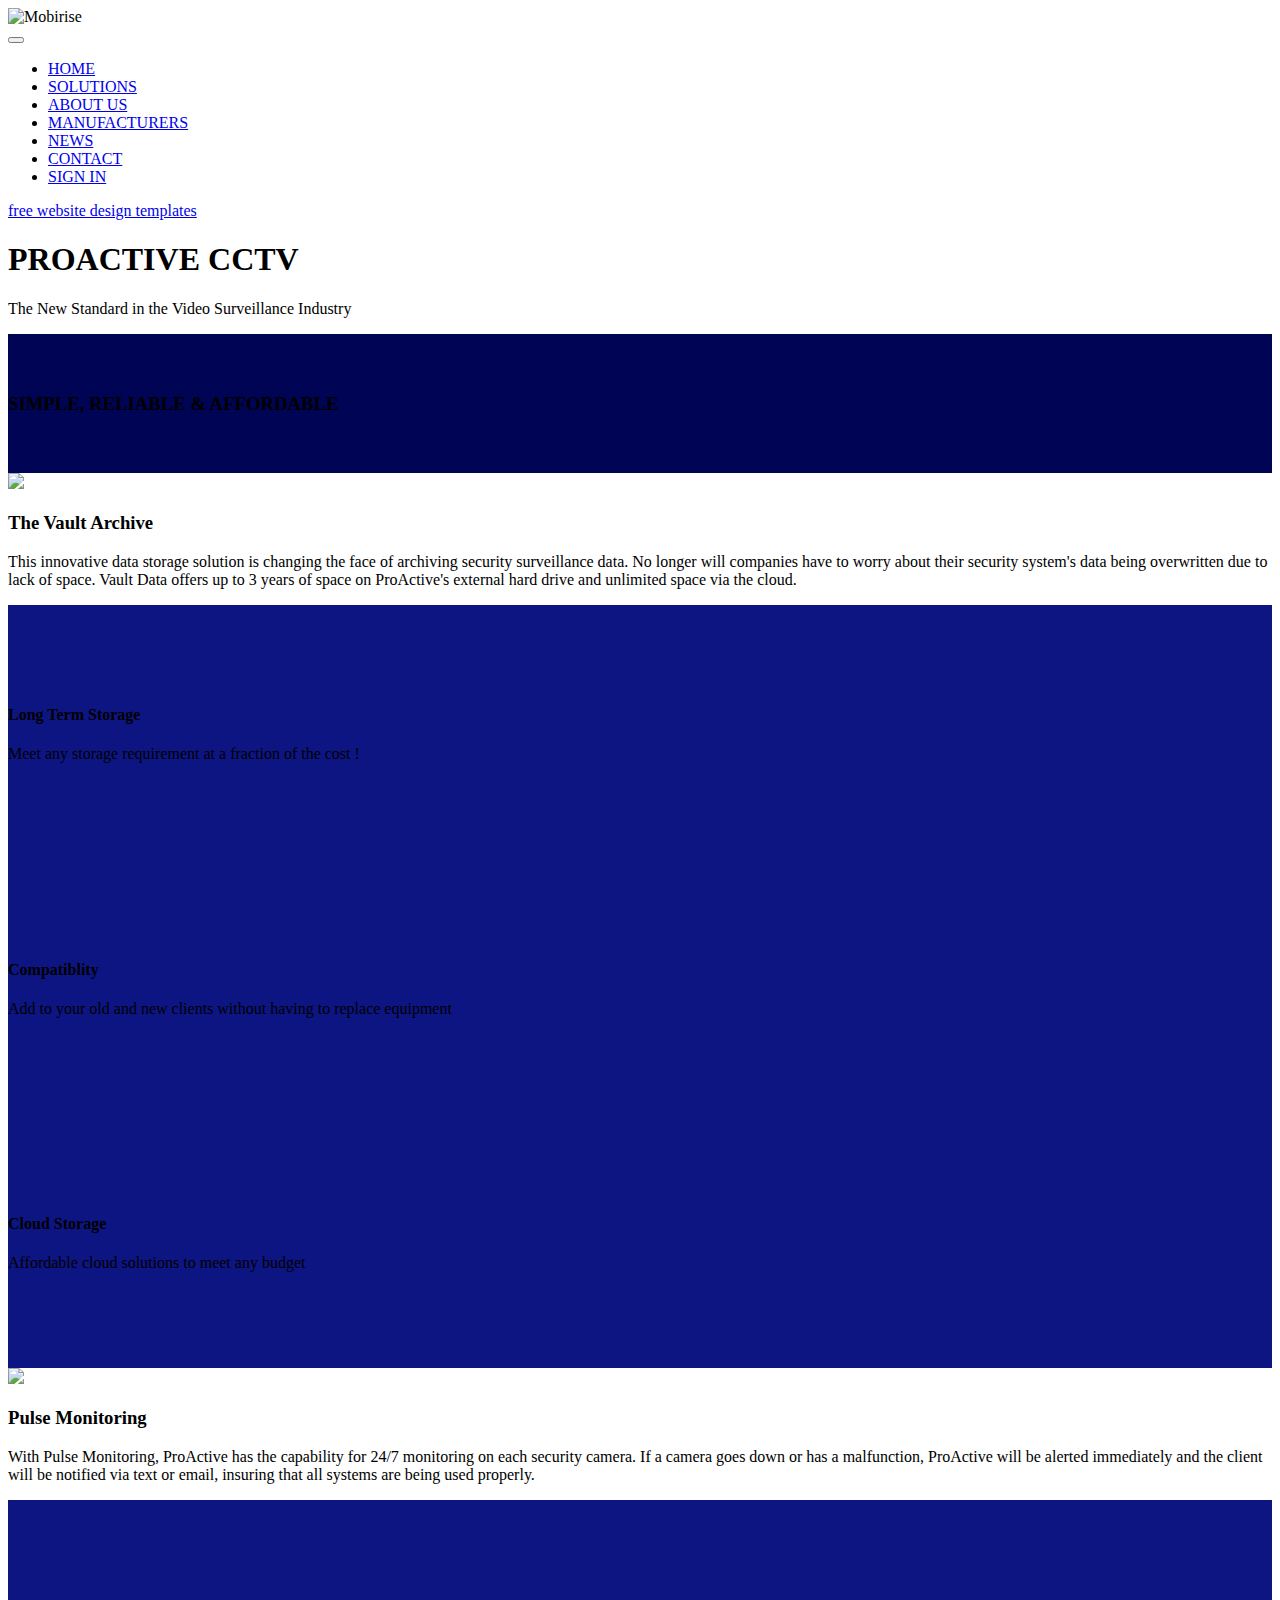
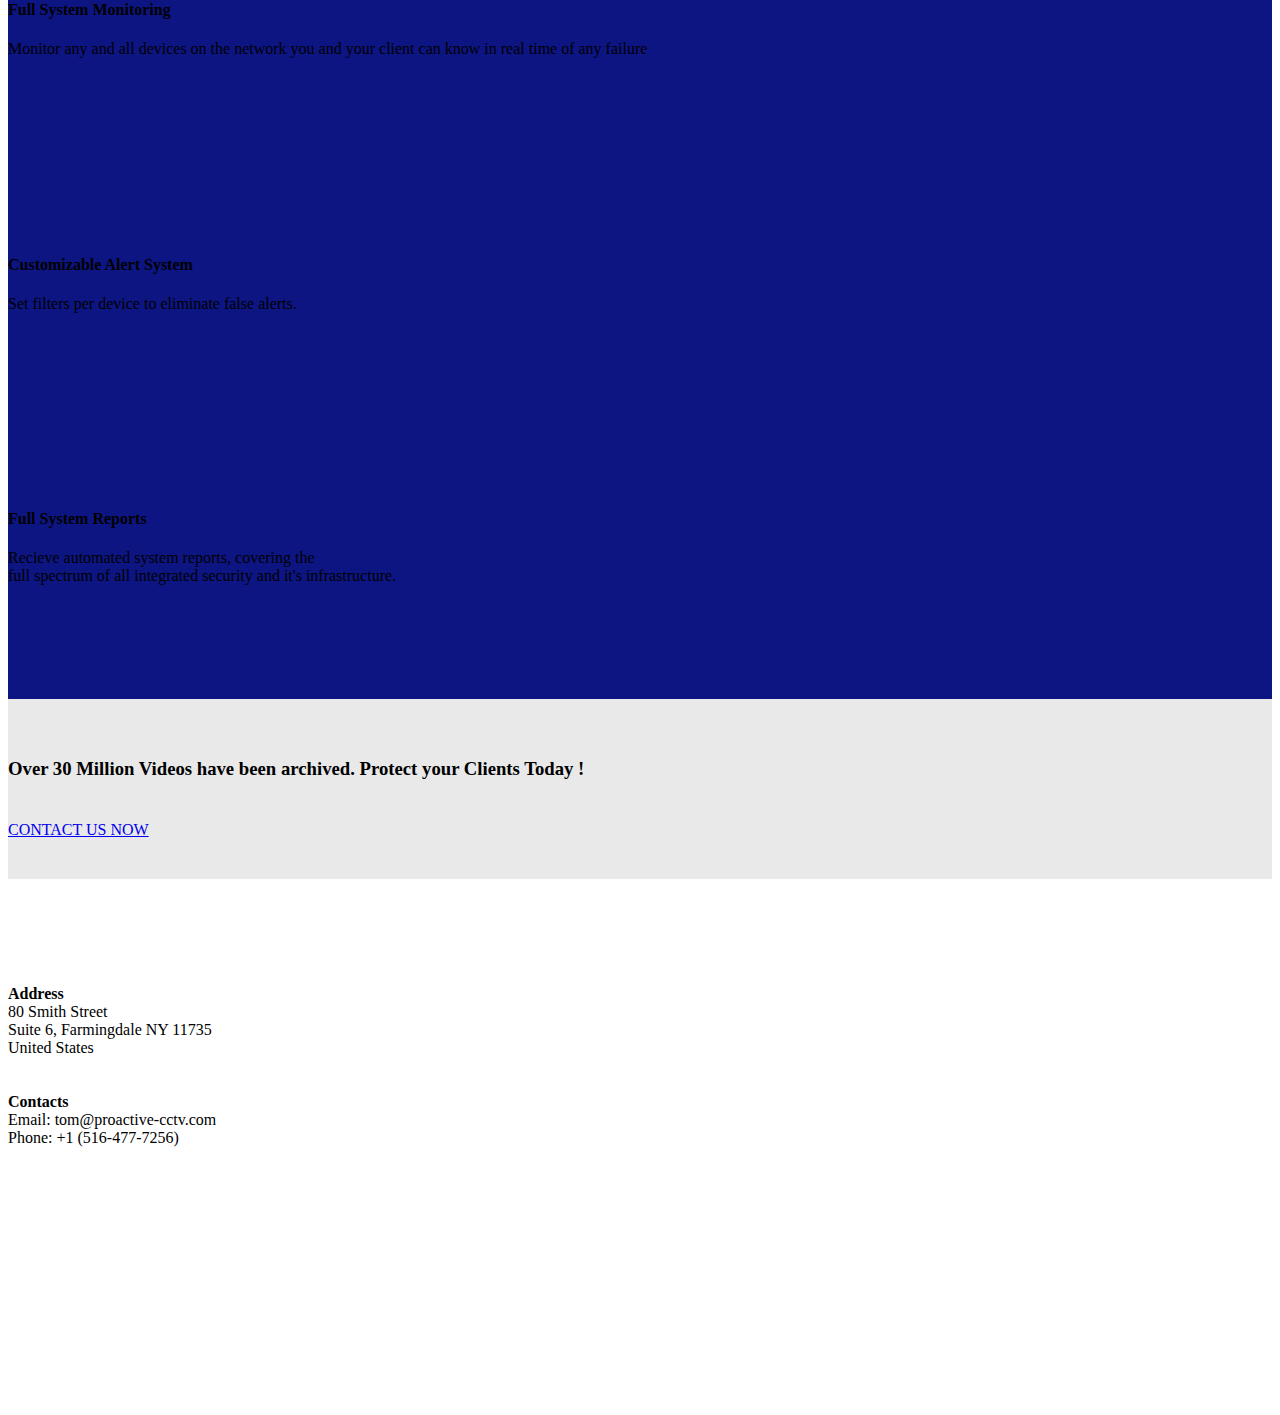
==== index.html @ 39da81b7 "create github pages" ====
<!DOCTYPE html>
<html >
<head>
  <!-- Site made with Mobirise Website Builder v4.8.10, https://mobirise.com -->
  <meta charset="UTF-8">
  <meta http-equiv="X-UA-Compatible" content="IE=edge">
  <meta name="generator" content="Mobirise v4.8.10, mobirise.com">
  <meta name="viewport" content="width=device-width, initial-scale=1, minimum-scale=1">
  <link rel="shortcut icon" href="assets/images/logo-300x84.png" type="image/x-icon">
  <meta name="description" content="">
  <title>Home</title>
  <link rel="stylesheet" href="assets/web/assets/mobirise-icons-bold/mobirise-icons-bold.css">
  <link rel="stylesheet" href="https://fonts.googleapis.com/css?family=Montserrat:400,700">
  <link rel="stylesheet" href="https://fonts.googleapis.com/css?family=Raleway:100,100i,200,200i,300,300i,400,400i,500,500i,600,600i,700,700i,800,800i,900,900i">
  <link rel="stylesheet" href="assets/et-line-font-plugin/style.css">
  <link rel="stylesheet" href="assets/web/assets/mobirise-icons2/mobirise2.css">
  <link rel="stylesheet" href="assets/web/assets/mobirise-icons/mobirise-icons.css">
  <link rel="stylesheet" href="https://fonts.googleapis.com/css?family=Lora:400,700,400italic,700italic&subset=latin">
  <link rel="stylesheet" href="assets/tether/tether.min.css">
  <link rel="stylesheet" href="assets/bootstrap/css/bootstrap.min.css">
  <link rel="stylesheet" href="assets/animate.css/animate.min.css">
  <link rel="stylesheet" href="assets/dropdown/css/style.css">
  <link rel="stylesheet" href="assets/theme/css/style.css">
  <link rel="stylesheet" href="assets/mobirise/css/mbr-additional.css" type="text/css">
  
  
  
</head>
<body>
  <section id="ext_menu-1" data-rv-view="25">

    <nav class="navbar navbar-dropdown navbar-fixed-top">
        <div class="container">

            <div class="mbr-table">
                <div class="mbr-table-cell">

                    <div class="navbar-brand">
                        <span class="navbar-logo"><img src="assets/images/logo-300x84.png" alt="Mobirise"></span>
                        
                    </div>

                </div>
                <div class="mbr-table-cell">

                    <button class="navbar-toggler pull-xs-right hidden-md-up" type="button" data-toggle="collapse" data-target="#exCollapsingNavbar">
                        <div class="hamburger-icon"></div>
                    </button>

                    <ul class="nav-dropdown collapse pull-xs-right nav navbar-nav navbar-toggleable-sm" id="exCollapsingNavbar"><li class="nav-item"><a class="nav-link link" href="index.html">HOME</a></li><li class="nav-item"><a class="nav-link link" href="https://mobirise.com/">SOLUTIONS</a></li><li class="nav-item"><a class="nav-link link" href="https://mobirise.com/">ABOUT US</a></li><li class="nav-item"><a class="nav-link link" href="https://mobirise.com/">MANUFACTURERS</a></li><li class="nav-item"><a class="nav-link link" href="https://mobirise.com/">NEWS</a></li><li class="nav-item"><a class="nav-link link" href="https://mobirise.com/">CONTACT</a></li><li class="nav-item nav-btn"><a class="nav-link btn btn-black-outline btn-black" href="https://mobirise.com/">SIGN IN</a></li></ul>
                    <button hidden="" class="navbar-toggler navbar-close" type="button" data-toggle="collapse" data-target="#exCollapsingNavbar">
                        <div class="close-icon"></div>
                    </button>

                </div>
            </div>

        </div>
    </nav>

</section>

<section class="engine"><a href="https://mobirise.info/m">free website design templates</a></section><section class="mbr-section mbr-section-hero mbr-section-full mbr-section-with-arrow mbr-parallax-background mbr-after-navbar" id="header4-0" data-rv-view="27" style="background-image: url(assets/images/how-pro-kicked-hackers-off-cameras-showcase-image-8-a-9447-860x520.jpg);">

    <div class="mbr-overlay" style="opacity: 0.8; background-color: rgb(0, 4, 85);"></div>

    <div class="mbr-table-cell">

        <div class="container">
            <div class="row">
                <div class="mbr-section col-md-10 col-md-offset-2 text-xs-right">

                    <h1 class="mbr-section-title display-1">PROACTIVE CCTV</h1>
                    <p class="mbr-section-lead lead"><span style="font-style: normal;">The New Standard in the&nbsp;</span><span style="font-style: normal;">Video Surveillance Industry</span></p>
                    
                </div>
            </div>
        </div>
    </div>

    <div class="mbr-arrow mbr-arrow-floating" aria-hidden="true"><a href="#msg-box3-8"><i class="mbr-arrow-icon"></i></a></div>

</section>

<section class="mbr-section article" id="msg-box3-8" data-rv-view="30" style="background-color: rgb(0, 4, 85); padding-top: 40px; padding-bottom: 40px;">

    
    <div class="container">
        <div class="row">
            <div class="col-md-8 col-md-offset-2 text-xs-center">
                <h3 class="mbr-section-title display-2">SIMPLE, RELIABLE &amp; AFFORDABLE</h3>
                
                
            </div>
        </div>
    </div>

</section>

<section class="mbr-section" id="msg-box5-c" data-rv-view="33" style="background-color: rgb(255, 255, 255); padding-top: 0px; padding-bottom: 0px;">

    
    <div class="container">
        <div class="row">
            <div class="mbr-table-md-up">

              <div class="mbr-table-cell mbr-right-padding-md-up mbr-valign-top col-md-7 image-size" style="width: 29%;">
                  <div class="mbr-figure"><img src="assets/images/pulse-vault-300x300.png"></div>
              </div>

              


              <div class="mbr-table-cell col-md-5 text-xs-center text-md-left content-size">
                  <h3 class="mbr-section-title display-2">The Vault Archive</h3>
                  <div class="lead">

                    <p>This innovative data storage solution is changing the face of archiving security surveillance data. No longer will companies have to worry about their security system's data being overwritten due to lack of space. Vault Data offers up to 3 years of space on ProActive's external hard drive and unlimited space via the cloud.</p>

                  </div>

                  
              </div>


              

            </div>
        </div>
    </div>

</section>

<section class="mbr-cards mbr-section mbr-section-nopadding" id="features2-h" data-rv-view="36" style="background-color: rgb(13, 21, 131);">

        

    <div class="mbr-cards-row row striped">

        <div class="mbr-cards-col col-xs-12 col-lg-4" style="padding-top: 80px; padding-bottom: 80px;">
            <div class="container">
                <div class="card cart-block">
                    <div class="card-img"><a href="https://mobirise.com" class="mobi-mbri mobi-mbri-database mbr-iconfont mbr-iconfont-features2" style="color: rgb(255, 255, 255);"></a></div>
                    <div class="card-block">
                        <h4 class="card-title">Long Term Storage</h4>
                        
                        <p class="card-text">Meet any storage requirement at a fraction of the cost !</p>
                        
                    </div>
                </div>
            </div>
        </div>
        <div class="mbr-cards-col col-xs-12 col-lg-4" style="padding-top: 80px; padding-bottom: 80px;">
            <div class="container">
                <div class="card cart-block">
                    <div class="card-img"><a href="https://mobirise.com" class="mbri-lock mbr-iconfont mbr-iconfont-features2" style="color: rgb(255, 255, 255);"></a></div>
                    <div class="card-block">
                        <h4 class="card-title">Compatiblity</h4>
                        
                        <p class="card-text">Add to your old and new clients without having to replace equipment</p>
                        
                    </div>
                </div>
            </div>
        </div>
        <div class="mbr-cards-col col-xs-12 col-lg-4" style="padding-top: 80px; padding-bottom: 80px;">
            <div class="container">
                <div class="card cart-block">
                    <div class="card-img"><a href="https://mobirise.com" class="mbri-upload mbr-iconfont mbr-iconfont-features2" style="color: rgb(255, 255, 255);"></a></div>
                    <div class="card-block">
                        <h4 class="card-title">Cloud Storage</h4>
                        
                        <p class="card-text">Affordable cloud solutions to meet any budget</p>
                        
                    </div>
                </div>
            </div>
        </div>
        
        
        
    </div>
</section>

<section class="mbr-section" id="msg-box5-l" data-rv-view="39" style="background-color: rgb(255, 255, 255); padding-top: 0px; padding-bottom: 0px;">

    
    <div class="container">
        <div class="row">
            <div class="mbr-table-md-up">

              <div class="mbr-table-cell mbr-right-padding-md-up mbr-valign-top col-md-7 image-size" style="width: 29%;">
                  <div class="mbr-figure"><img src="assets/images/pulse-1-300x300.png"></div>
              </div>

              


              <div class="mbr-table-cell col-md-5 text-xs-center text-md-left content-size">
                  <h3 class="mbr-section-title display-2">Pulse Monitoring</h3>
                  <div class="lead">

                    <p>With Pulse Monitoring, ProActive has the capability for 24/7 monitoring on each security camera. If a camera goes down or has a malfunction, ProActive will be alerted immediately and the client will be notified via text or email, insuring that all systems are being used properly.</p>

                  </div>

                  
              </div>


              

            </div>
        </div>
    </div>

</section>

<section class="mbr-cards mbr-section mbr-section-nopadding" id="features2-m" data-rv-view="42" style="background-color: rgb(13, 21, 131);">

        

    <div class="mbr-cards-row row striped">

        <div class="mbr-cards-col col-xs-12 col-lg-4" style="padding-top: 80px; padding-bottom: 80px;">
            <div class="container">
                <div class="card cart-block">
                    <div class="card-img"><a href="https://mobirise.com" class="mobi-mbri mobi-mbri-hearth mbr-iconfont mbr-iconfont-features2" style="color: rgb(255, 255, 255);"></a></div>
                    <div class="card-block">
                        <h4 class="card-title">Full System Monitoring</h4>
                        
                        <p class="card-text">Monitor any and all devices on the network you and your client can know in real time of any failure<br></p>
                        
                    </div>
                </div>
            </div>
        </div>
        <div class="mbr-cards-col col-xs-12 col-lg-4" style="padding-top: 80px; padding-bottom: 80px;">
            <div class="container">
                <div class="card cart-block">
                    <div class="card-img"><a href="https://mobirise.com" class="mbrib-alert mbr-iconfont mbr-iconfont-features2" style="color: rgb(255, 255, 255);"></a></div>
                    <div class="card-block">
                        <h4 class="card-title">Customizable Alert System</h4>
                        
                        <p class="card-text">Set filters per device to eliminate false alerts.</p>
                        
                    </div>
                </div>
            </div>
        </div>
        <div class="mbr-cards-col col-xs-12 col-lg-4" style="padding-top: 80px; padding-bottom: 80px;">
            <div class="container">
                <div class="card cart-block">
                    <div class="card-img"><a href="https://mobirise.com" class="etl-icon icon-presentation mbr-iconfont mbr-iconfont-features2" style="color: rgb(255, 255, 255);"></a></div>
                    <div class="card-block">
                        <h4 class="card-title">Full System Reports</h4>
                        
                        <p class="card-text">Recieve automated system reports, covering the <br>full spectrum of all integrated security and it's infrastructure.<br><br></p>
                        
                    </div>
                </div>
            </div>
        </div>
        
        
        
    </div>
</section>

<section class="mbr-section article" id="msg-box3-k" data-rv-view="45" style="background-color: rgb(233, 233, 233); padding-top: 40px; padding-bottom: 40px;">

    
    <div class="container">
        <div class="row">
            <div class="col-md-8 col-md-offset-2 text-xs-center">
                <h3 class="mbr-section-title display-2"><div>Over 30 Million Videos have been archived.  Protect your Clients Today !&nbsp;</div><div><br></div></h3>
                
                <div> <a class="btn btn-primary" href="mailto:SALES@PROACTIVE-CCTV.COM">CONTACT US NOW</a></div>
            </div>
        </div>
    </div>

</section>

<section class="mbr-section mbr-section-md-padding mbr-footer footer2" id="contacts2-q" data-rv-view="48" style="background-color: rgb(255, 255, 255); padding-top: 90px; padding-bottom: 90px;">
    
    <div class="container">
        <div class="row">
            <div class="mbr-footer-content col-xs-12 col-md-3">
                <p><strong>Address</strong><br> 80 Smith Street<br>    Suite 6, Farmingdale NY 11735<br>    United States&nbsp;<br><br><br>
<strong>Contacts</strong><br>
Email:&nbsp;tom@proactive-cctv.com<br>
Phone: +1 (516-477-7256)<br></p>
            </div>
            <div class="mbr-footer-content col-xs-12 col-md-3"></div>
            <div class="col-xs-12 col-md-6">
                <div class="mbr-map"><iframe frameborder="0" style="border:0" src="https://www.google.com/maps/embed/v1/place?key=AIzaSyCy9r70T3NYf3PhvVflTo0_zdif2_IoIYs&amp;q=place_id:Eio2LCA4MCBTbWl0aCBTdCwgRmFybWluZ2RhbGUsIE5ZIDExNzM1LCBVU0EiHRobChYKFAoSCdODrzhVKuiJEa0ORAs_i67-EgE2" allowfullscreen=""></iframe></div>
            </div>
        </div>
    </div>
</section>


  <script src="assets/web/assets/jquery/jquery.min.js"></script>
  <script src="assets/tether/tether.min.js"></script>
  <script src="assets/bootstrap/js/bootstrap.min.js"></script>
  <script src="assets/smooth-scroll/smooth-scroll.js"></script>
  <script src="assets/touch-swipe/jquery.touch-swipe.min.js"></script>
  <script src="assets/viewport-checker/jquery.viewportchecker.js"></script>
  <script src="assets/jarallax/jarallax.js"></script>
  <script src="assets/dropdown/js/script.min.js"></script>
  <script src="assets/theme/js/script.js"></script>
  
  
  <input name="animation" type="hidden">
  </body>
</html>
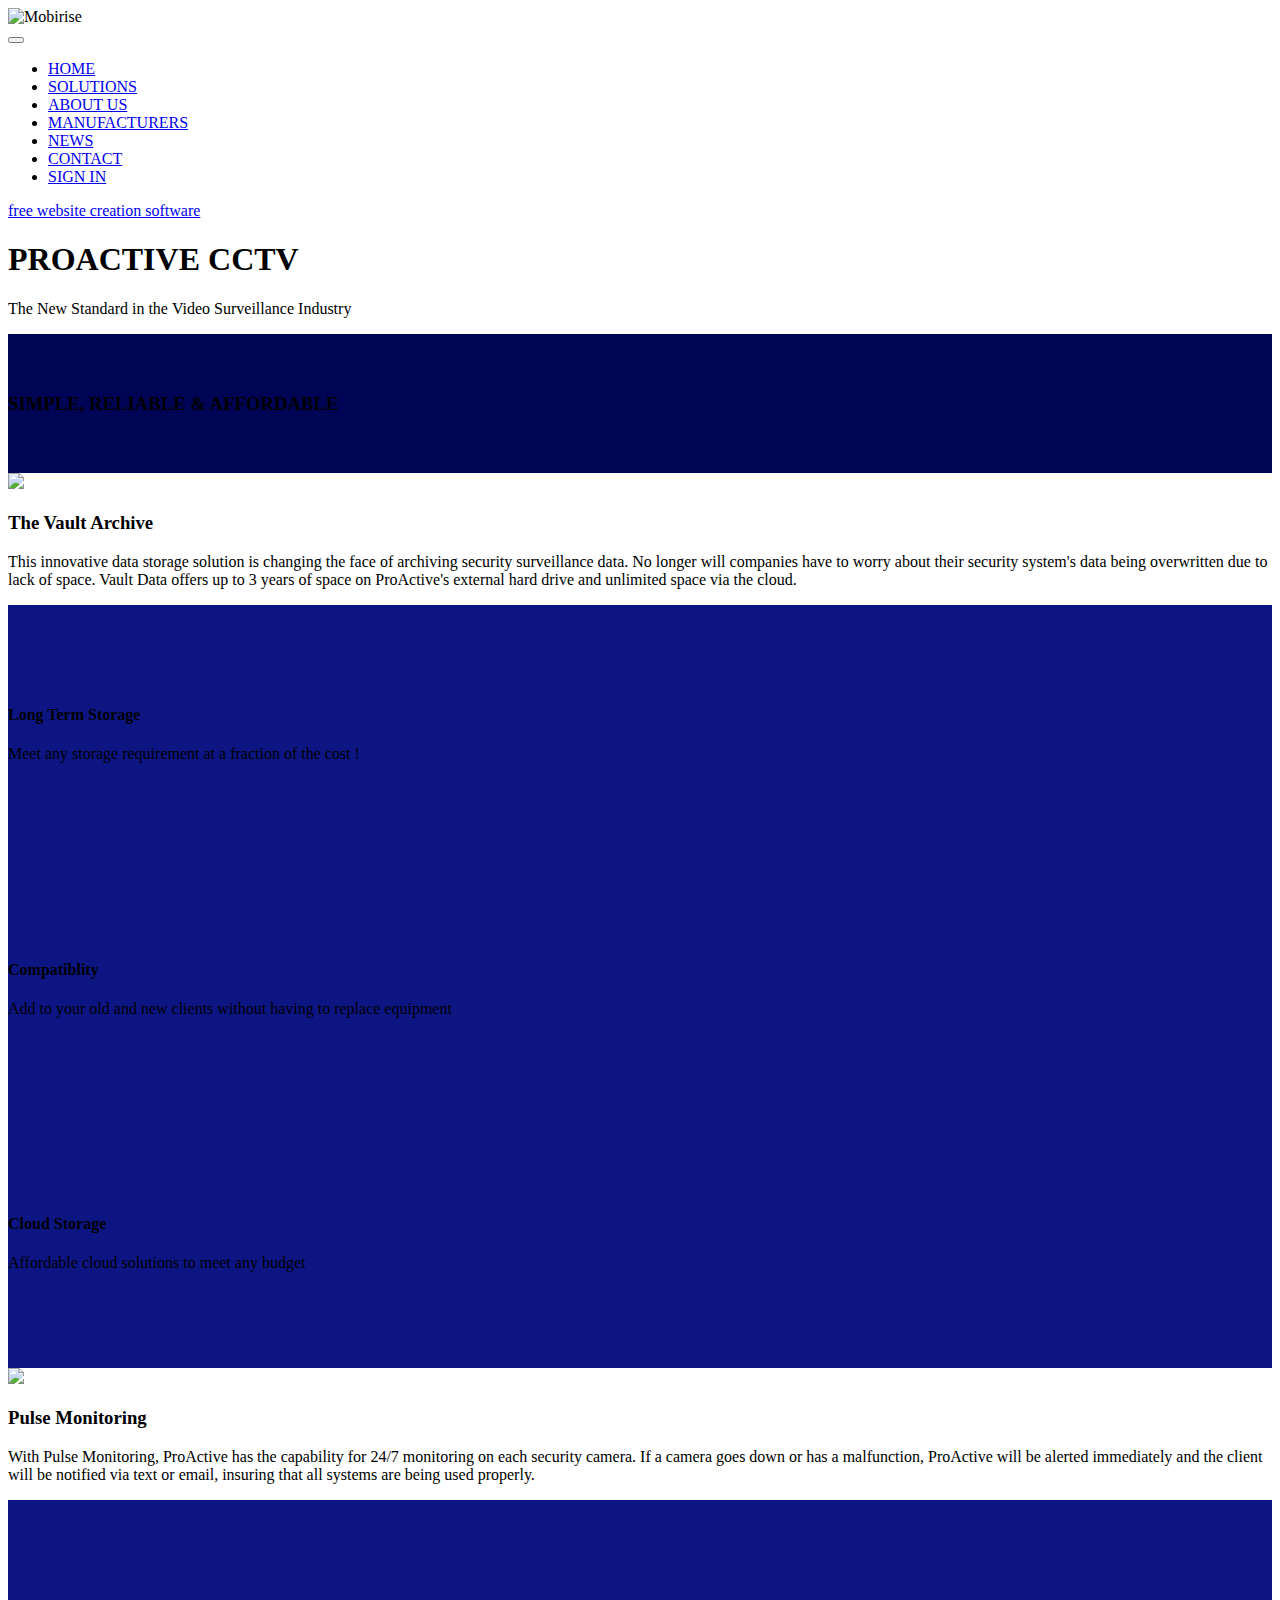
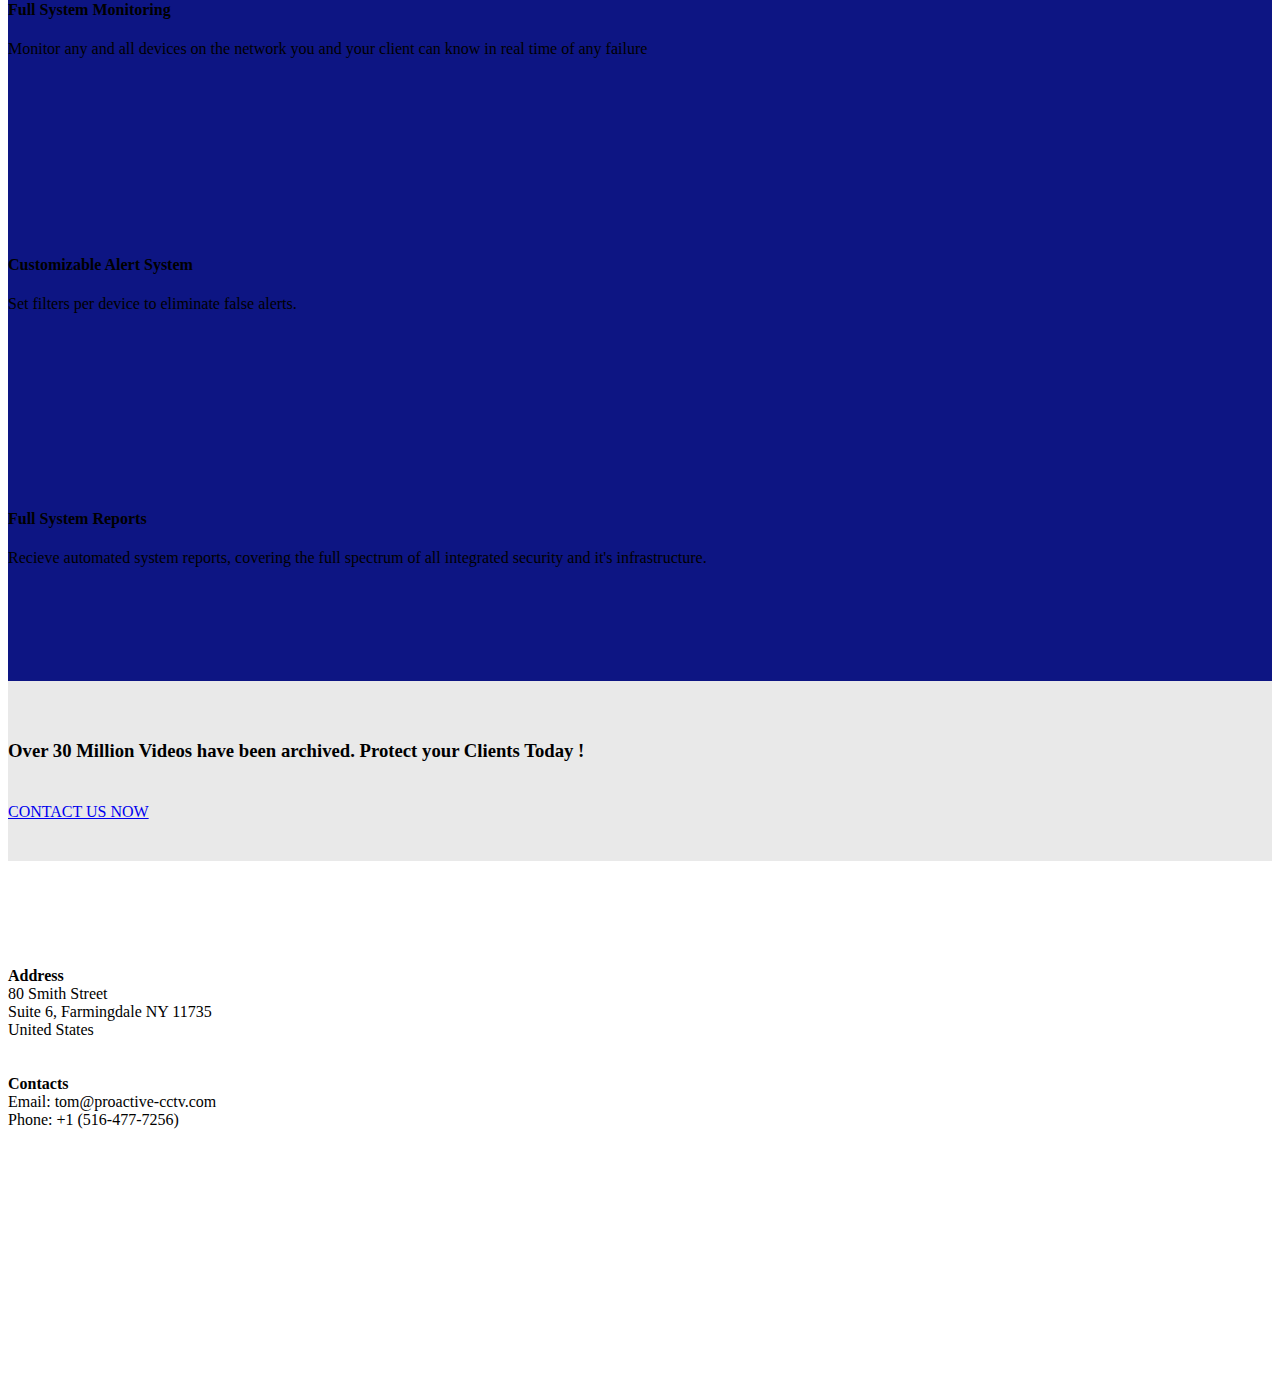
==== commit 99074412: "create github pages" ====
--- a/index.html
+++ b/index.html
@@ -60,7 +60,7 @@
 
 </section>
 
-<section class="engine"><a href="https://mobirise.info/m">free website design templates</a></section><section class="mbr-section mbr-section-hero mbr-section-full mbr-section-with-arrow mbr-parallax-background mbr-after-navbar" id="header4-0" data-rv-view="27" style="background-image: url(assets/images/how-pro-kicked-hackers-off-cameras-showcase-image-8-a-9447-860x520.jpg);">
+<section class="engine"><a href="https://mobirise.info/i">free website creation software</a></section><section class="mbr-section mbr-section-hero mbr-section-full mbr-section-with-arrow mbr-parallax-background mbr-after-navbar" id="header4-0" data-rv-view="27" style="background-image: url(assets/images/how-pro-kicked-hackers-off-cameras-showcase-image-8-a-9447-860x520.jpg);">
 
     <div class="mbr-overlay" style="opacity: 0.8; background-color: rgb(0, 4, 85);"></div>
 
@@ -255,7 +255,7 @@
                     <div class="card-block">
                         <h4 class="card-title">Full System Reports</h4>
                         
-                        <p class="card-text">Recieve automated system reports, covering the <br>full spectrum of all integrated security and it's infrastructure.<br><br></p>
+                        <p class="card-text">Recieve automated system reports, covering the full spectrum of all integrated security and it's infrastructure.<br><br></p>
                         
                     </div>
                 </div>
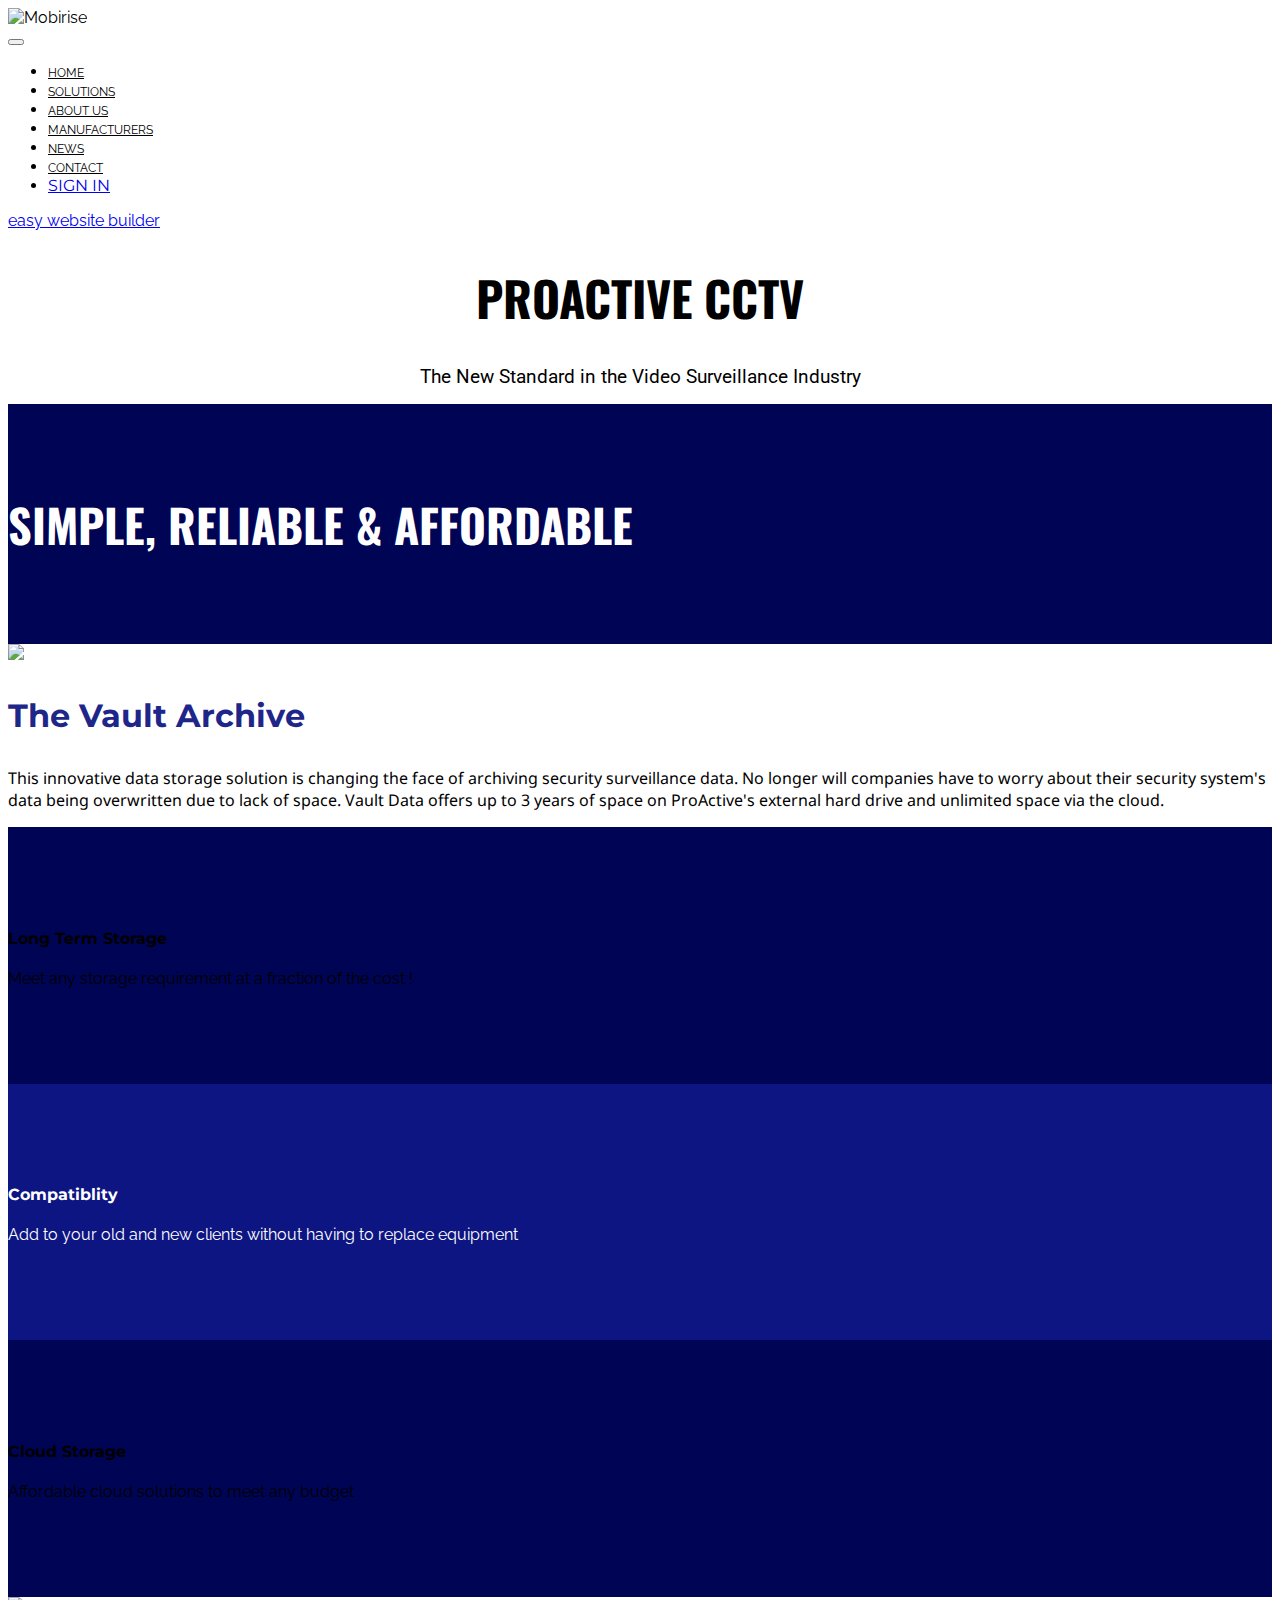
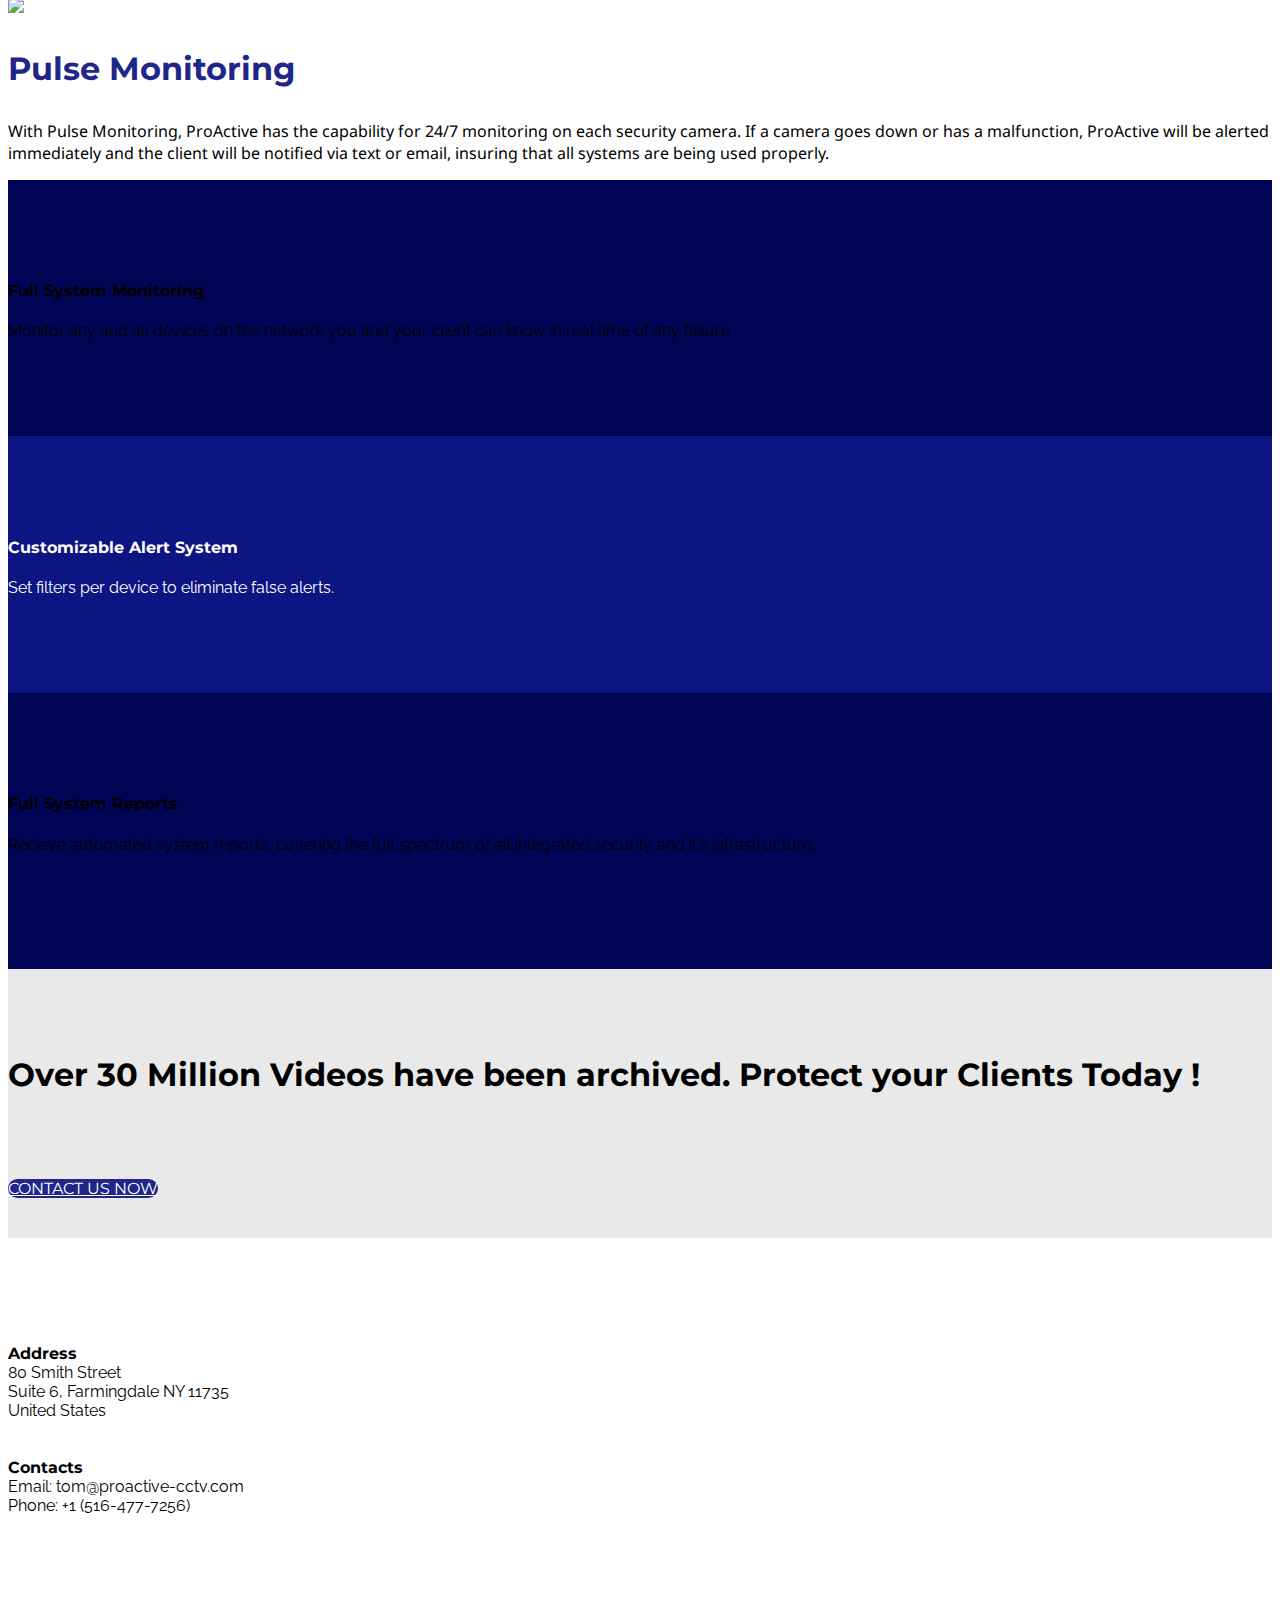
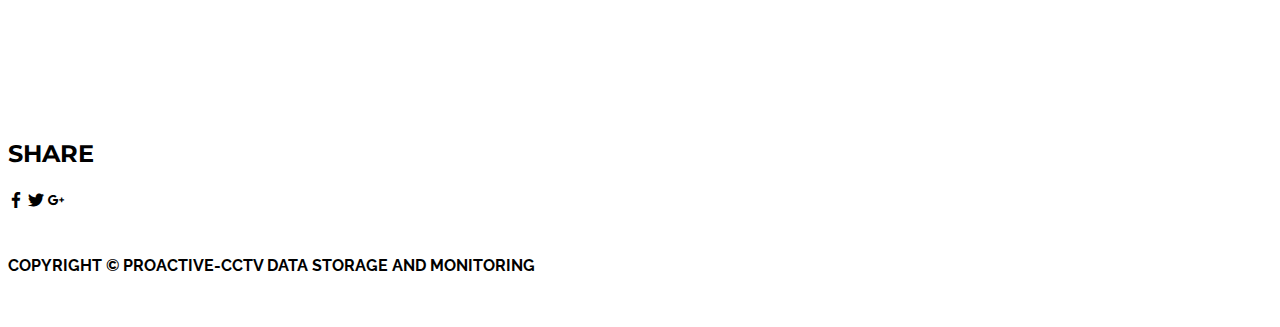
==== commit d970dbc1: "create github pages" ====
--- a/index.html
+++ b/index.html
@@ -18,8 +18,9 @@
   <link rel="stylesheet" href="https://fonts.googleapis.com/css?family=Lora:400,700,400italic,700italic&subset=latin">
   <link rel="stylesheet" href="assets/tether/tether.min.css">
   <link rel="stylesheet" href="assets/bootstrap/css/bootstrap.min.css">
+  <link rel="stylesheet" href="assets/socicon/css/styles.css">
+  <link rel="stylesheet" href="assets/dropdown/css/style.css">
   <link rel="stylesheet" href="assets/animate.css/animate.min.css">
-  <link rel="stylesheet" href="assets/dropdown/css/style.css">
   <link rel="stylesheet" href="assets/theme/css/style.css">
   <link rel="stylesheet" href="assets/mobirise/css/mbr-additional.css" type="text/css">
   
@@ -60,7 +61,7 @@
 
 </section>
 
-<section class="engine"><a href="https://mobirise.info/i">free website creation software</a></section><section class="mbr-section mbr-section-hero mbr-section-full mbr-section-with-arrow mbr-parallax-background mbr-after-navbar" id="header4-0" data-rv-view="27" style="background-image: url(assets/images/how-pro-kicked-hackers-off-cameras-showcase-image-8-a-9447-860x520.jpg);">
+<section class="engine"><a href="https://mobirise.info/f">easy website builder</a></section><section class="mbr-section mbr-section-hero mbr-section-full mbr-section-with-arrow mbr-parallax-background mbr-after-navbar" id="header4-0" data-rv-view="27" style="background-image: url(assets/images/how-pro-kicked-hackers-off-cameras-showcase-image-8-a-9447-860x520.jpg);">
 
     <div class="mbr-overlay" style="opacity: 0.8; background-color: rgb(0, 4, 85);"></div>
 
@@ -282,7 +283,7 @@
 
 </section>
 
-<section class="mbr-section mbr-section-md-padding mbr-footer footer2" id="contacts2-q" data-rv-view="48" style="background-color: rgb(255, 255, 255); padding-top: 90px; padding-bottom: 90px;">
+<section class="mbr-section mbr-section-md-padding mbr-footer footer2" id="contacts2-q" data-rv-view="48" style="background-color: rgb(255, 255, 255); padding-top: 90px; padding-bottom: 30px;">
     
     <div class="container">
         <div class="row">
@@ -300,15 +301,51 @@
     </div>
 </section>
 
+<section class="mbr-section mbr-section-md-padding" id="social-buttons1-r" data-rv-view="50" style="background-color: rgb(255, 255, 255); padding-top: 0px; padding-bottom: 0px;">
+    
+    <div class="container">
+        <div class="row">
+            <div class="col-md-8 col-md-offset-2 text-xs-center">
+                <h3 class="mbr-section-title display-2">SHARE</h3>
+                <div>
+
+                  <div class="mbr-social-likes" data-counters="false">
+                    <span class="btn btn-social facebook" title="Share link on Facebook">
+                        <i class="socicon socicon-facebook"></i>
+                    </span>
+                    <span class="btn btn-social twitter" title="Share link on Twitter">
+                        <i class="socicon socicon-twitter"></i>
+                    </span>
+                    <span class="btn btn-social plusone" title="Share link on Google+">
+                        <i class="socicon socicon-googleplus"></i>
+                    </span>
+                    
+                    
+                  </div>
+
+                </div>
+            </div>
+        </div>
+    </div>
+</section>
+
+<footer class="mbr-small-footer mbr-section mbr-section-nopadding" id="footer1-s" data-rv-view="52" style="background-color: rgb(255, 255, 255); padding-top: 1.75rem; padding-bottom: 1.75rem;">
+    
+    <div class="container text-xs-center">
+        <p><strong>COPYRIGHT © PROACTIVE-CCTV DATA STORAGE AND MONITORING</strong></p>
+    </div>
+</footer>
+
 
   <script src="assets/web/assets/jquery/jquery.min.js"></script>
   <script src="assets/tether/tether.min.js"></script>
   <script src="assets/bootstrap/js/bootstrap.min.js"></script>
-  <script src="assets/smooth-scroll/smooth-scroll.js"></script>
-  <script src="assets/touch-swipe/jquery.touch-swipe.min.js"></script>
   <script src="assets/viewport-checker/jquery.viewportchecker.js"></script>
   <script src="assets/jarallax/jarallax.js"></script>
+  <script src="assets/smooth-scroll/smooth-scroll.js"></script>
+  <script src="assets/social-likes/social-likes.js"></script>
   <script src="assets/dropdown/js/script.min.js"></script>
+  <script src="assets/touch-swipe/jquery.touch-swipe.min.js"></script>
   <script src="assets/theme/js/script.js"></script>
   
   
--- a/assets/socicon/css/styles.css
+++ b/assets/socicon/css/styles.css
@@ -0,0 +1,544 @@
+@charset "UTF-8";
+
+@font-face {
+  font-family: "socicon";
+  src:url("../fonts/socicon.eot");
+  src:url("../fonts/socicon.eot?#iefix") format("embedded-opentype"),
+    url("../fonts/socicon.woff") format("woff"),
+    url("../fonts/socicon.ttf") format("truetype"),
+    url("../fonts/socicon.svg#socicon") format("svg");
+  font-weight: normal;
+  font-style: normal;
+
+}
+
+[data-icon]:before {
+  font-family: "socicon" !important;
+  content: attr(data-icon);
+  font-style: normal !important;
+  font-weight: normal !important;
+  font-variant: normal !important;
+  text-transform: none !important;
+  speak: none;
+  line-height: 1;
+  -webkit-font-smoothing: antialiased;
+  -moz-osx-font-smoothing: grayscale;
+}
+
+[class^="socicon-"]:before,
+[class*=" socicon-"]:before {
+  font-family: "socicon" !important;
+  font-style: normal !important;
+  font-weight: normal !important;
+  font-variant: normal !important;
+  text-transform: none !important;
+  speak: none;
+  line-height: 1;
+  -webkit-font-smoothing: antialiased;
+  -moz-osx-font-smoothing: grayscale;
+}
+
+.socicon-modelmayhem:before {
+  content: "\e000";
+}
+.socicon-mixcloud:before {
+  content: "\e001";
+}
+.socicon-drupal:before {
+  content: "\e002";
+}
+.socicon-swarm:before {
+  content: "\e003";
+}
+.socicon-istock:before {
+  content: "\e004";
+}
+.socicon-yammer:before {
+  content: "\e005";
+}
+.socicon-ello:before {
+  content: "\e006";
+}
+.socicon-stackoverflow:before {
+  content: "\e007";
+}
+.socicon-persona:before {
+  content: "\e008";
+}
+.socicon-triplej:before {
+  content: "\e009";
+}
+.socicon-houzz:before {
+  content: "\e00a";
+}
+.socicon-rss:before {
+  content: "\e00b";
+}
+.socicon-paypal:before {
+  content: "\e00c";
+}
+.socicon-odnoklassniki:before {
+  content: "\e00d";
+}
+.socicon-airbnb:before {
+  content: "\e00e";
+}
+.socicon-periscope:before {
+  content: "\e00f";
+}
+.socicon-outlook:before {
+  content: "\e010";
+}
+.socicon-coderwall:before {
+  content: "\e011";
+}
+.socicon-tripadvisor:before {
+  content: "\e012";
+}
+.socicon-appnet:before {
+  content: "\e013";
+}
+.socicon-goodreads:before {
+  content: "\e014";
+}
+.socicon-tripit:before {
+  content: "\e015";
+}
+.socicon-lanyrd:before {
+  content: "\e016";
+}
+.socicon-slideshare:before {
+  content: "\e017";
+}
+.socicon-buffer:before {
+  content: "\e018";
+}
+.socicon-disqus:before {
+  content: "\e019";
+}
+.socicon-vkontakte:before {
+  content: "\e01a";
+}
+.socicon-whatsapp:before {
+  content: "\e01b";
+}
+.socicon-patreon:before {
+  content: "\e01c";
+}
+.socicon-storehouse:before {
+  content: "\e01d";
+}
+.socicon-pocket:before {
+  content: "\e01e";
+}
+.socicon-mail:before {
+  content: "\e01f";
+}
+.socicon-blogger:before {
+  content: "\e020";
+}
+.socicon-technorati:before {
+  content: "\e021";
+}
+.socicon-reddit:before {
+  content: "\e022";
+}
+.socicon-dribbble:before {
+  content: "\e023";
+}
+.socicon-stumbleupon:before {
+  content: "\e024";
+}
+.socicon-digg:before {
+  content: "\e025";
+}
+.socicon-envato:before {
+  content: "\e026";
+}
+.socicon-behance:before {
+  content: "\e027";
+}
+.socicon-delicious:before {
+  content: "\e028";
+}
+.socicon-deviantart:before {
+  content: "\e029";
+}
+.socicon-forrst:before {
+  content: "\e02a";
+}
+.socicon-play:before {
+  content: "\e02b";
+}
+.socicon-zerply:before {
+  content: "\e02c";
+}
+.socicon-wikipedia:before {
+  content: "\e02d";
+}
+.socicon-apple:before {
+  content: "\e02e";
+}
+.socicon-flattr:before {
+  content: "\e02f";
+}
+.socicon-github:before {
+  content: "\e030";
+}
+.socicon-renren:before {
+  content: "\e031";
+}
+.socicon-friendfeed:before {
+  content: "\e032";
+}
+.socicon-newsvine:before {
+  content: "\e033";
+}
+.socicon-identica:before {
+  content: "\e034";
+}
+.socicon-bebo:before {
+  content: "\e035";
+}
+.socicon-zynga:before {
+  content: "\e036";
+}
+.socicon-steam:before {
+  content: "\e037";
+}
+.socicon-xbox:before {
+  content: "\e038";
+}
+.socicon-windows:before {
+  content: "\e039";
+}
+.socicon-qq:before {
+  content: "\e03a";
+}
+.socicon-douban:before {
+  content: "\e03b";
+}
+.socicon-meetup:before {
+  content: "\e03c";
+}
+.socicon-playstation:before {
+  content: "\e03d";
+}
+.socicon-android:before {
+  content: "\e03e";
+}
+.socicon-snapchat:before {
+  content: "\e03f";
+}
+.socicon-twitter:before {
+  content: "\e040";
+}
+.socicon-facebook:before {
+  content: "\e041";
+}
+.socicon-googleplus:before {
+  content: "\e042";
+}
+.socicon-pinterest:before {
+  content: "\e043";
+}
+.socicon-foursquare:before {
+  content: "\e044";
+}
+.socicon-yahoo:before {
+  content: "\e045";
+}
+.socicon-skype:before {
+  content: "\e046";
+}
+.socicon-yelp:before {
+  content: "\e047";
+}
+.socicon-feedburner:before {
+  content: "\e048";
+}
+.socicon-linkedin:before {
+  content: "\e049";
+}
+.socicon-viadeo:before {
+  content: "\e04a";
+}
+.socicon-xing:before {
+  content: "\e04b";
+}
+.socicon-myspace:before {
+  content: "\e04c";
+}
+.socicon-soundcloud:before {
+  content: "\e04d";
+}
+.socicon-spotify:before {
+  content: "\e04e";
+}
+.socicon-grooveshark:before {
+  content: "\e04f";
+}
+.socicon-lastfm:before {
+  content: "\e050";
+}
+.socicon-youtube:before {
+  content: "\e051";
+}
+.socicon-vimeo:before {
+  content: "\e052";
+}
+.socicon-dailymotion:before {
+  content: "\e053";
+}
+.socicon-vine:before {
+  content: "\e054";
+}
+.socicon-flickr:before {
+  content: "\e055";
+}
+.socicon-500px:before {
+  content: "\e056";
+}
+.socicon-wordpress:before {
+  content: "\e058";
+}
+.socicon-tumblr:before {
+  content: "\e059";
+}
+.socicon-twitch:before {
+  content: "\e05a";
+}
+.socicon-8tracks:before {
+  content: "\e05b";
+}
+.socicon-amazon:before {
+  content: "\e05c";
+}
+.socicon-icq:before {
+  content: "\e05d";
+}
+.socicon-smugmug:before {
+  content: "\e05e";
+}
+.socicon-ravelry:before {
+  content: "\e05f";
+}
+.socicon-weibo:before {
+  content: "\e060";
+}
+.socicon-baidu:before {
+  content: "\e061";
+}
+.socicon-angellist:before {
+  content: "\e062";
+}
+.socicon-ebay:before {
+  content: "\e063";
+}
+.socicon-imdb:before {
+  content: "\e064";
+}
+.socicon-stayfriends:before {
+  content: "\e065";
+}
+.socicon-residentadvisor:before {
+  content: "\e066";
+}
+.socicon-google:before {
+  content: "\e067";
+}
+.socicon-yandex:before {
+  content: "\e068";
+}
+.socicon-sharethis:before {
+  content: "\e069";
+}
+.socicon-bandcamp:before {
+  content: "\e06a";
+}
+.socicon-itunes:before {
+  content: "\e06b";
+}
+.socicon-deezer:before {
+  content: "\e06c";
+}
+.socicon-telegram:before {
+  content: "\e06e";
+}
+.socicon-openid:before {
+  content: "\e06f";
+}
+.socicon-amplement:before {
+  content: "\e070";
+}
+.socicon-viber:before {
+  content: "\e071";
+}
+.socicon-zomato:before {
+  content: "\e072";
+}
+.socicon-draugiem:before {
+  content: "\e074";
+}
+.socicon-endomodo:before {
+  content: "\e075";
+}
+.socicon-filmweb:before {
+  content: "\e076";
+}
+.socicon-stackexchange:before {
+  content: "\e077";
+}
+.socicon-wykop:before {
+  content: "\e078";
+}
+.socicon-teamspeak:before {
+  content: "\e079";
+}
+.socicon-teamviewer:before {
+  content: "\e07a";
+}
+.socicon-ventrilo:before {
+  content: "\e07b";
+}
+.socicon-younow:before {
+  content: "\e07c";
+}
+.socicon-raidcall:before {
+  content: "\e07d";
+}
+.socicon-mumble:before {
+  content: "\e07e";
+}
+.socicon-medium:before {
+  content: "\e06d";
+}
+.socicon-bebee:before {
+  content: "\e07f";
+}
+.socicon-hitbox:before {
+  content: "\e080";
+}
+.socicon-reverbnation:before {
+  content: "\e081";
+}
+.socicon-formulr:before {
+  content: "\e082";
+}
+.socicon-instagram:before {
+  content: "\e057";
+}
+.socicon-battlenet:before {
+  content: "\e083";
+}
+.socicon-chrome:before {
+  content: "\e084";
+}
+.socicon-discord:before {
+  content: "\e086";
+}
+.socicon-issuu:before {
+  content: "\e087";
+}
+.socicon-macos:before {
+  content: "\e088";
+}
+.socicon-firefox:before {
+  content: "\e089";
+}
+.socicon-opera:before {
+  content: "\e08d";
+}
+.socicon-keybase:before {
+  content: "\e090";
+}
+.socicon-alliance:before {
+  content: "\e091";
+}
+.socicon-livejournal:before {
+  content: "\e092";
+}
+.socicon-googlephotos:before {
+  content: "\e093";
+}
+.socicon-horde:before {
+  content: "\e094";
+}
+.socicon-etsy:before {
+  content: "\e095";
+}
+.socicon-zapier:before {
+  content: "\e096";
+}
+.socicon-google-scholar:before {
+  content: "\e097";
+}
+.socicon-researchgate:before {
+  content: "\e098";
+}
+.socicon-wechat:before {
+  content: "\e099";
+}
+.socicon-strava:before {
+  content: "\e09a";
+}
+.socicon-line:before {
+  content: "\e09b";
+}
+.socicon-lyft:before {
+  content: "\e09c";
+}
+.socicon-uber:before {
+  content: "\e09d";
+}
+.socicon-songkick:before {
+  content: "\e09e";
+}
+.socicon-viewbug:before {
+  content: "\e09f";
+}
+.socicon-googlegroups:before {
+  content: "\e0a0";
+}
+.socicon-quora:before {
+  content: "\e073";
+}
+.socicon-diablo:before {
+  content: "\e085";
+}
+.socicon-blizzard:before {
+  content: "\e0a1";
+}
+.socicon-hearthstone:before {
+  content: "\e08b";
+}
+.socicon-heroes:before {
+  content: "\e08a";
+}
+.socicon-overwatch:before {
+  content: "\e08c";
+}
+.socicon-warcraft:before {
+  content: "\e08e";
+}
+.socicon-starcraft:before {
+  content: "\e08f";
+}
+.socicon-beam:before {
+  content: "\e0a2";
+}
+.socicon-curse:before {
+  content: "\e0a3";
+}
+.socicon-player:before {
+  content: "\e0a4";
+}
+.socicon-streamjar:before {
+  content: "\e0a5";
+}
+.socicon-nintendo:before {
+  content: "\e0a6";
+}
+.socicon-hellocoton:before {
+  content: "\e0a7";
+}
--- a/assets/mobirise/css/mbr-additional.css
+++ b/assets/mobirise/css/mbr-additional.css
@@ -0,0 +1,573 @@
+@import url(https://fonts.googleapis.com/css?family=Oswald:400,300,700);
+@import url(https://fonts.googleapis.com/css?family=Roboto:400,300,700);
+@import url(https://fonts.googleapis.com/css?family=Droid+Sans:400,700);
+@import url(https://fonts.googleapis.com/css?family=Montserrat:400,700);
+@import url(https://fonts.googleapis.com/css?family=Lora:400,700);
+@import url(https://fonts.googleapis.com/css?family=Raleway:400,300,700);
+
+
+
+
+
+
+
+
+
+
+
+body,
+input,
+textarea,
+.mbr-company .list-group-text {
+  font-family: 'Raleway', sans-serif;
+}
+.mbr-footer-content li,
+.mbr-footer .mbr-contacts li {
+  font-family: 'Raleway', sans-serif;
+}
+.btn,
+.alert,
+h1,
+h2,
+h3,
+h4,
+h5,
+h6,
+.h1,
+.h2,
+.h3,
+.h4,
+.h5,
+.h6,
+.display-1,
+.display-2,
+.display-3,
+.display-4,
+.mbr-figure .mbr-figure-caption,
+.mbr-gallery-title,
+.mbr-map [data-state-details],
+.mbr-price {
+  font-family: 'Montserrat', sans-serif;
+}
+.mbr-footer-content h1,
+.mbr-footer .mbr-contacts h1,
+.mbr-footer-content h2,
+.mbr-footer .mbr-contacts h2,
+.mbr-footer-content h3,
+.mbr-footer .mbr-contacts h3,
+.mbr-footer-content h4,
+.mbr-footer .mbr-contacts h4,
+.mbr-footer-content p strong,
+.mbr-footer .mbr-contacts p strong,
+.mbr-footer-content strong,
+.mbr-footer .mbr-contacts strong {
+  font-family: 'Montserrat', sans-serif;
+}
+.btn {
+  border-radius: 1.6em;
+}
+.mbr-subscribe .btn {
+  border-radius: 1.6em !important;
+}
+.btn-sm,
+.lead a,
+.lead blockquote,
+.mbr-section-subtitle,
+.mbr-section-hero .mbr-section-lead,
+.mbr-cards .card-subtitle,
+.mbr-testimonial .card-block {
+  font-family: 'Lora', serif;
+}
+.mbr-author-name {
+  font-family: 'Montserrat', sans-serif;
+}
+.mbr-author-desc {
+  font-family: 'Lora', serif;
+}
+.mbr-plan-title {
+  font-family: 'Montserrat', sans-serif;
+}
+.mbr-plan-subtitle,
+.mbr-plan-price-desc {
+  font-family: 'Lora', serif;
+}
+.bg-primary {
+  background-color: #1f2689 !important;
+}
+.bg-success {
+  background-color: #00a885 !important;
+}
+.bg-info {
+  background-color: #7e9b9f !important;
+}
+.bg-warning {
+  background-color: #f3c649 !important;
+}
+.bg-danger {
+  background-color: #fac51c !important;
+}
+.btn-primary {
+  background-color: #1f2689;
+  border-color: #1f2689;
+  color: #ffffff;
+}
+.btn-primary:hover,
+.btn-primary:focus,
+.btn-primary.focus,
+.btn-primary:active,
+.btn-primary.active {
+  color: #ffffff;
+  background-color: #11154b;
+  border-color: #11154b;
+}
+.btn-primary.disabled,
+.btn-primary:disabled {
+  color: #ffffff !important;
+  background-color: #11154b !important;
+  border-color: #11154b !important;
+}
+.btn-secondary {
+  background-color: #bfcecb;
+  border-color: #bfcecb;
+  color: #ffffff;
+}
+.btn-secondary:hover,
+.btn-secondary:focus,
+.btn-secondary.focus,
+.btn-secondary:active,
+.btn-secondary.active {
+  color: #ffffff;
+  background-color: #94ada8;
+  border-color: #94ada8;
+}
+.btn-secondary.disabled,
+.btn-secondary:disabled {
+  color: #ffffff !important;
+  background-color: #94ada8 !important;
+  border-color: #94ada8 !important;
+}
+.btn-info {
+  background-color: #7e9b9f;
+  border-color: #7e9b9f;
+  color: #ffffff;
+}
+.btn-info:hover,
+.btn-info:focus,
+.btn-info.focus,
+.btn-info:active,
+.btn-info.active {
+  color: #ffffff;
+  background-color: #597478;
+  border-color: #597478;
+}
+.btn-info.disabled,
+.btn-info:disabled {
+  color: #ffffff !important;
+  background-color: #597478 !important;
+  border-color: #597478 !important;
+}
+.btn-success {
+  background-color: #00a885;
+  border-color: #00a885;
+  color: #ffffff;
+}
+.btn-success:hover,
+.btn-success:focus,
+.btn-success.focus,
+.btn-success:active,
+.btn-success.active {
+  color: #ffffff;
+  background-color: #005c48;
+  border-color: #005c48;
+}
+.btn-success.disabled,
+.btn-success:disabled {
+  color: #ffffff !important;
+  background-color: #005c48 !important;
+  border-color: #005c48 !important;
+}
+.btn-warning {
+  background-color: #f3c649;
+  border-color: #f3c649;
+  color: #ffffff;
+}
+.btn-warning:hover,
+.btn-warning:focus,
+.btn-warning.focus,
+.btn-warning:active,
+.btn-warning.active {
+  color: #ffffff;
+  background-color: #e1a90f;
+  border-color: #e1a90f;
+}
+.btn-warning.disabled,
+.btn-warning:disabled {
+  color: #ffffff !important;
+  background-color: #e1a90f !important;
+  border-color: #e1a90f !important;
+}
+.btn-danger {
+  background-color: #fac51c;
+  border-color: #fac51c;
+  color: #ffffff;
+}
+.btn-danger:hover,
+.btn-danger:focus,
+.btn-danger.focus,
+.btn-danger:active,
+.btn-danger.active {
+  color: #ffffff;
+  background-color: #c59704;
+  border-color: #c59704;
+}
+.btn-danger.disabled,
+.btn-danger:disabled {
+  color: #ffffff !important;
+  background-color: #c59704 !important;
+  border-color: #c59704 !important;
+}
+.btn-primary-outline {
+  background: none;
+  border-color: #0c0f36;
+  color: #0c0f36;
+}
+.btn-primary-outline:hover,
+.btn-primary-outline:focus,
+.btn-primary-outline.focus,
+.btn-primary-outline:active,
+.btn-primary-outline.active {
+  color: #ffffff;
+  background-color: #1f2689;
+  border-color: #1f2689;
+}
+.btn-primary-outline.disabled,
+.btn-primary-outline:disabled {
+  color: #ffffff !important;
+  background-color: #1f2689 !important;
+  border-color: #1f2689 !important;
+}
+.btn-secondary-outline {
+  background: none;
+  border-color: #85a29c;
+  color: #85a29c;
+}
+.btn-secondary-outline:hover,
+.btn-secondary-outline:focus,
+.btn-secondary-outline.focus,
+.btn-secondary-outline:active,
+.btn-secondary-outline.active {
+  color: #ffffff;
+  background-color: #bfcecb;
+  border-color: #bfcecb;
+}
+.btn-secondary-outline.disabled,
+.btn-secondary-outline:disabled {
+  color: #ffffff !important;
+  background-color: #bfcecb !important;
+  border-color: #bfcecb !important;
+}
+.btn-info-outline {
+  background: none;
+  border-color: #4e6669;
+  color: #4e6669;
+}
+.btn-info-outline:hover,
+.btn-info-outline:focus,
+.btn-info-outline.focus,
+.btn-info-outline:active,
+.btn-info-outline.active {
+  color: #ffffff;
+  background-color: #7e9b9f;
+  border-color: #7e9b9f;
+}
+.btn-info-outline.disabled,
+.btn-info-outline:disabled {
+  color: #ffffff !important;
+  background-color: #7e9b9f !important;
+  border-color: #7e9b9f !important;
+}
+.btn-success-outline {
+  background: none;
+  border-color: #004234;
+  color: #004234;
+}
+.btn-success-outline:hover,
+.btn-success-outline:focus,
+.btn-success-outline.focus,
+.btn-success-outline:active,
+.btn-success-outline.active {
+  color: #ffffff;
+  background-color: #00a885;
+  border-color: #00a885;
+}
+.btn-success-outline.disabled,
+.btn-success-outline:disabled {
+  color: #ffffff !important;
+  background-color: #00a885 !important;
+  border-color: #00a885 !important;
+}
+.btn-warning-outline {
+  background: none;
+  border-color: #c9970d;
+  color: #c9970d;
+}
+.btn-warning-outline:hover,
+.btn-warning-outline:focus,
+.btn-warning-outline.focus,
+.btn-warning-outline:active,
+.btn-warning-outline.active {
+  color: #ffffff;
+  background-color: #f3c649;
+  border-color: #f3c649;
+}
+.btn-warning-outline.disabled,
+.btn-warning-outline:disabled {
+  color: #ffffff !important;
+  background-color: #f3c649 !important;
+  border-color: #f3c649 !important;
+}
+.btn-danger-outline {
+  background: none;
+  border-color: #ac8404;
+  color: #ac8404;
+}
+.btn-danger-outline:hover,
+.btn-danger-outline:focus,
+.btn-danger-outline.focus,
+.btn-danger-outline:active,
+.btn-danger-outline.active {
+  color: #ffffff;
+  background-color: #fac51c;
+  border-color: #fac51c;
+}
+.btn-danger-outline.disabled,
+.btn-danger-outline:disabled {
+  color: #ffffff !important;
+  background-color: #fac51c !important;
+  border-color: #fac51c !important;
+}
+.text-primary {
+  color: #1f2689 !important;
+}
+.text-success {
+  color: #00a885 !important;
+}
+.text-info {
+  color: #7e9b9f !important;
+}
+.text-warning {
+  color: #f3c649 !important;
+}
+.text-danger {
+  color: #fac51c !important;
+}
+.alert-success {
+  background-color: #00a885;
+}
+.alert-info {
+  background-color: #7e9b9f;
+}
+.alert-warning {
+  background-color: #f3c649;
+}
+.alert-danger {
+  background-color: #fac51c;
+}
+.btn-social {
+  border-color: #1f2689;
+}
+.btn-social:hover {
+  background: #1f2689;
+}
+.mbr-company .list-group-item.active .list-group-text {
+  color: #1f2689;
+}
+.mbr-footer p a,
+.mbr-footer ul a {
+  color: #1f2689;
+}
+.mbr-footer-content li::before,
+.mbr-footer .mbr-contacts li::before {
+  background: #1f2689;
+}
+.mbr-footer-content li a:hover,
+.mbr-footer .mbr-contacts li a:hover {
+  color: #1f2689;
+}
+.lead a,
+.lead a:hover {
+  color: #1f2689;
+}
+.lead blockquote {
+  border-color: #1f2689;
+}
+.mbr-plan-header.bg-primary .mbr-plan-subtitle,
+.mbr-plan-header.bg-primary .mbr-plan-price-desc {
+  color: #5059d7;
+}
+.mbr-plan-header.bg-success .mbr-plan-subtitle,
+.mbr-plan-header.bg-success .mbr-plan-price-desc {
+  color: #28ffd2;
+}
+.mbr-plan-header.bg-info .mbr-plan-subtitle,
+.mbr-plan-header.bg-info .mbr-plan-price-desc {
+  color: #c7d4d5;
+}
+.mbr-plan-header.bg-warning .mbr-plan-subtitle,
+.mbr-plan-header.bg-warning .mbr-plan-price-desc {
+  color: #ffffff;
+}
+.mbr-plan-header.bg-danger .mbr-plan-subtitle,
+.mbr-plan-header.bg-danger .mbr-plan-price-desc {
+  color: #fef8e4;
+}
+.mbr-small-footer a,
+.mbr-gallery-filter li:hover {
+  color: #1f2689;
+}
+.scrollToTop_wraper {
+  display: none;
+}
+#ext_menu-1 .hide-buttons .nav-btn {
+  display: none !important;
+}
+#ext_menu-1 .navbar-caption {
+  color: #ffffff;
+}
+#ext_menu-1 .navbar-toggler {
+  color: #000000;
+}
+#ext_menu-1 .close-icon::before,
+#ext_menu-1 .close-icon::after {
+  background-color: #000000;
+}
+#ext_menu-1 .link,
+#ext_menu-1 .dropdown-item {
+  color: #000000;
+}
+#ext_menu-1 .link {
+  font-size: 0.75rem;
+}
+#ext_menu-1 .dropdown-item,
+#ext_menu-1 .nav-dropdown-sm .link {
+  font-size: 0.812rem;
+}
+#ext_menu-1 .link:hover,
+#ext_menu-1 .dropdown-item:hover,
+#ext_menu-1 .link:focus,
+#ext_menu-1 .dropdown-item:focus {
+  color: #1f2689;
+}
+#ext_menu-1 .link[aria-expanded="true"],
+#ext_menu-1 .dropdown-menu {
+  background: #e6e6e6;
+}
+#ext_menu-1 .nav-dropdown-sm .link:focus,
+#ext_menu-1 .nav-dropdown-sm .link:hover,
+#ext_menu-1 .nav-dropdown-sm .dropdown-item:focus,
+#ext_menu-1 .nav-dropdown-sm .dropdown-item:hover {
+  background: #f7f7f7!important;
+}
+#ext_menu-1 .navbar,
+#ext_menu-1 .nav-dropdown-sm,
+#ext_menu-1 .nav-dropdown-sm .link[aria-expanded="true"],
+#ext_menu-1 .nav-dropdown-sm .dropdown-menu {
+  background: #ffffff;
+}
+#ext_menu-1 .bg-color.transparent .link {
+  color: #000000;
+  transition: none;
+}
+#ext_menu-1 .bg-color.transparent.opened .link {
+  transition: color 0.2s ease-in-out;
+}
+#ext_menu-1 .bg-color.transparent.opened .link:hover,
+#ext_menu-1 .bg-color.transparent.opened .link:focus {
+  color: #1f2689;
+}
+#ext_menu-1 .link[aria-expanded="true"],
+#ext_menu-1 .dropdown-item[aria-expanded="true"] {
+  color: #1f2689!important;
+}
+#header4-0 .mbr-section-title {
+  font-family: 'Oswald', sans-serif;
+  text-align: center;
+  font-size: 48px;
+}
+#header4-0 .mbr-section-lead SPAN {
+  font-family: 'Roboto', sans-serif;
+  font-size: 19px;
+}
+#header4-0 .mbr-section-lead {
+  text-align: center;
+}
+#msg-box3-8 .mbr-section-title,
+#msg-box3-8 p {
+  color: #000;
+}
+#msg-box3-8 .mbr-section-title {
+  font-size: 46px;
+  font-family: 'Oswald', sans-serif;
+  color: #ffffff;
+}
+#msg-box5-c H3 {
+  font-size: 32px;
+  color: #1f2689;
+}
+#msg-box5-c P {
+  font-family: 'Droid Sans', sans-serif;
+}
+#features2-h .striped .mbr-cards-col:nth-child(2n+1) {
+  background-color: #000455;
+}
+#features2-h .mbr-cards-col:nth-child(even) .card-title {
+  color: #ffffff;
+}
+#features2-h .mbr-cards-col:nth-child(even) .card-text {
+  color: #ffffff;
+}
+#msg-box5-l H3 {
+  font-size: 32px;
+  color: #1f2689;
+}
+#msg-box5-l P {
+  font-family: 'Droid Sans', sans-serif;
+}
+#features2-m .striped .mbr-cards-col:nth-child(2n+1) {
+  background-color: #000455;
+}
+#features2-m .mbr-cards-col:nth-child(even) .card-title {
+  color: #ffffff;
+}
+#features2-m .mbr-cards-col:nth-child(even) .card-text {
+  color: #ffffff;
+}
+#msg-box3-k .mbr-section-title,
+#msg-box3-k p {
+  color: #000;
+}
+#msg-box3-k .mbr-section-title {
+  font-size: 46px;
+  font-family: 'Oswald', sans-serif;
+  color: #28324e;
+}
+#msg-box3-k .mbr-section-title DIV {
+  font-family: 'Montserrat', sans-serif;
+  color: #000000;
+  text-align: left;
+  font-size: 32px;
+}
+#contacts2-q P {
+  color: #000000;
+}
+#contacts2-q STRONG {
+  color: #000000;
+}
+#social-buttons1-r .mbr-section-title {
+  font-size: 24px;
+  color: #000000;
+}
+#footer1-s B {
+  font-family: 'Roboto', sans-serif;
+  color: #000000;
+}
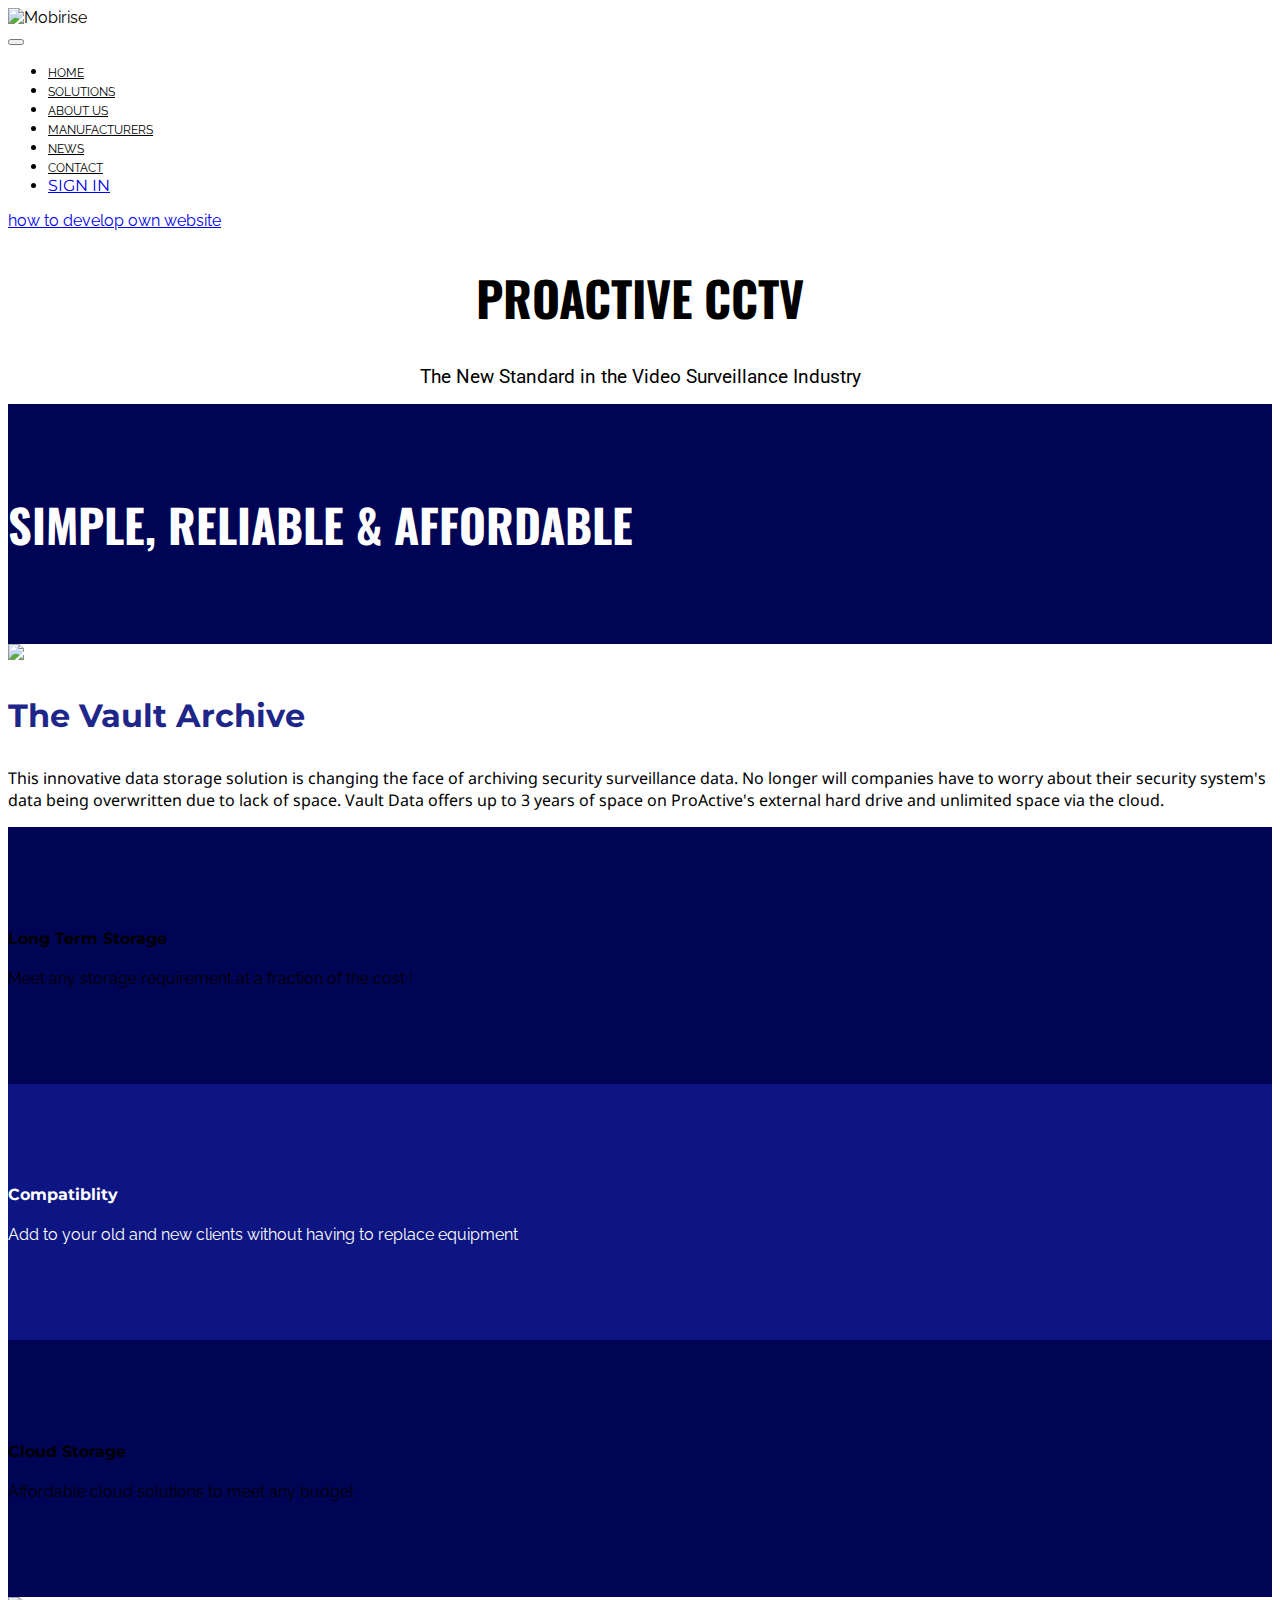
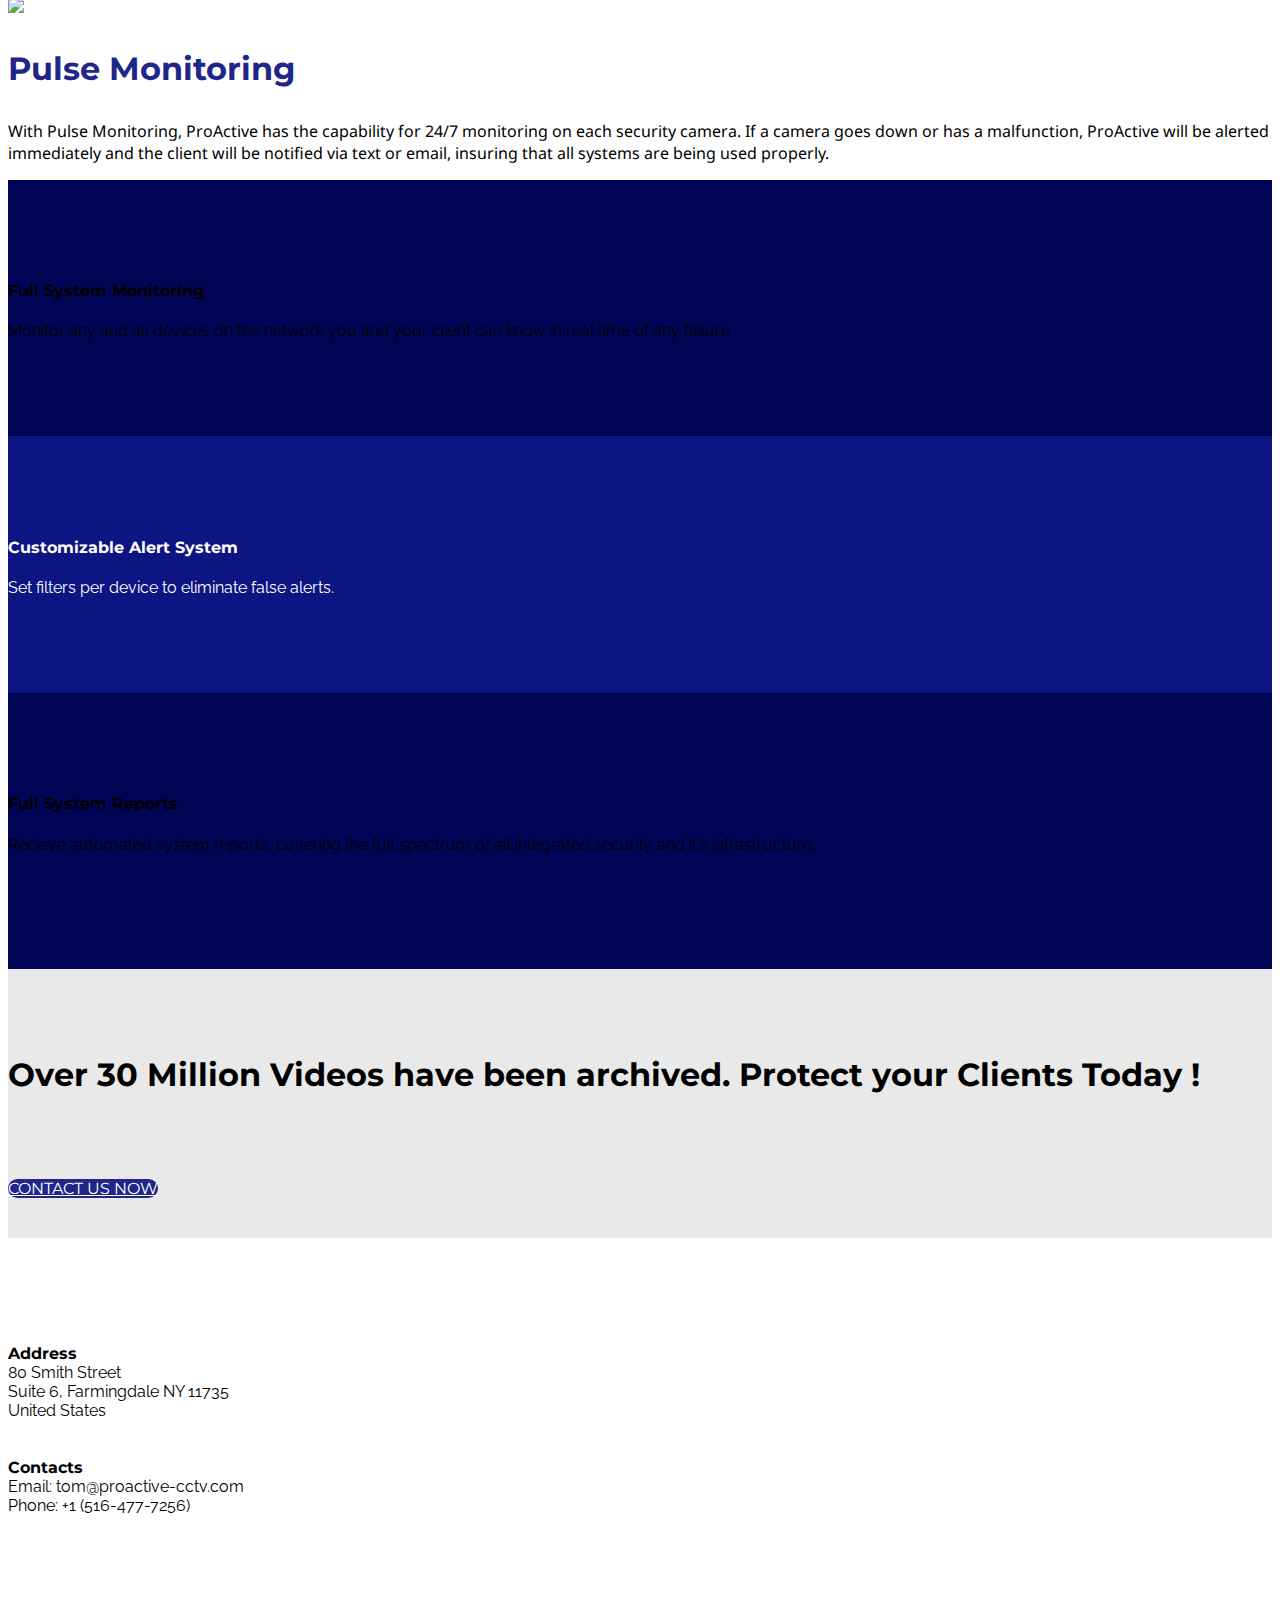
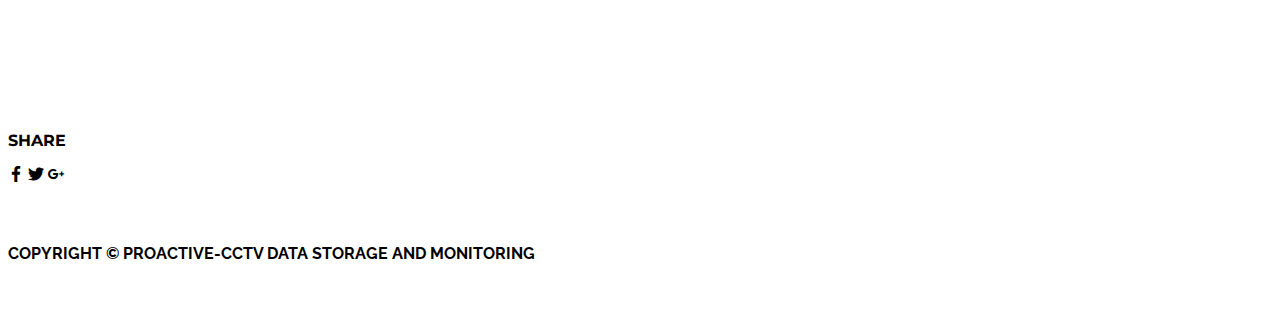
==== commit 1fdac720: "create github pages" ====
--- a/index.html
+++ b/index.html
@@ -28,7 +28,7 @@
   
 </head>
 <body>
-  <section id="ext_menu-1" data-rv-view="25">
+  <section id="ext_menu-1" data-rv-view="0">
 
     <nav class="navbar navbar-dropdown navbar-fixed-top">
         <div class="container">
@@ -48,7 +48,7 @@
                         <div class="hamburger-icon"></div>
                     </button>
 
-                    <ul class="nav-dropdown collapse pull-xs-right nav navbar-nav navbar-toggleable-sm" id="exCollapsingNavbar"><li class="nav-item"><a class="nav-link link" href="index.html">HOME</a></li><li class="nav-item"><a class="nav-link link" href="https://mobirise.com/">SOLUTIONS</a></li><li class="nav-item"><a class="nav-link link" href="https://mobirise.com/">ABOUT US</a></li><li class="nav-item"><a class="nav-link link" href="https://mobirise.com/">MANUFACTURERS</a></li><li class="nav-item"><a class="nav-link link" href="https://mobirise.com/">NEWS</a></li><li class="nav-item"><a class="nav-link link" href="https://mobirise.com/">CONTACT</a></li><li class="nav-item nav-btn"><a class="nav-link btn btn-black-outline btn-black" href="https://mobirise.com/">SIGN IN</a></li></ul>
+                    <ul class="nav-dropdown collapse pull-xs-right nav navbar-nav navbar-toggleable-sm" id="exCollapsingNavbar"><li class="nav-item"><a class="nav-link link" href="index.html">HOME</a></li><li class="nav-item"><a class="nav-link link" href="page1.html">SOLUTIONS</a></li><li class="nav-item"><a class="nav-link link" href="page1.html">ABOUT US</a></li><li class="nav-item"><a class="nav-link link" href="page1.html">MANUFACTURERS</a></li><li class="nav-item"><a class="nav-link link" href="page1.html">NEWS</a></li><li class="nav-item"><a class="nav-link link" href="page1.html">CONTACT</a></li><li class="nav-item nav-btn"><a class="nav-link btn btn-black-outline btn-black" href="page1.html">SIGN IN</a></li></ul>
                     <button hidden="" class="navbar-toggler navbar-close" type="button" data-toggle="collapse" data-target="#exCollapsingNavbar">
                         <div class="close-icon"></div>
                     </button>
@@ -61,7 +61,7 @@
 
 </section>
 
-<section class="engine"><a href="https://mobirise.info/f">easy website builder</a></section><section class="mbr-section mbr-section-hero mbr-section-full mbr-section-with-arrow mbr-parallax-background mbr-after-navbar" id="header4-0" data-rv-view="27" style="background-image: url(assets/images/how-pro-kicked-hackers-off-cameras-showcase-image-8-a-9447-860x520.jpg);">
+<section class="engine"><a href="https://mobirise.info/k">how to develop own website</a></section><section class="mbr-section mbr-section-hero mbr-section-full mbr-section-with-arrow mbr-parallax-background mbr-after-navbar" id="header4-0" data-rv-view="2" style="background-image: url(assets/images/how-pro-kicked-hackers-off-cameras-showcase-image-8-a-9447-860x520.jpg);">
 
     <div class="mbr-overlay" style="opacity: 0.8; background-color: rgb(0, 4, 85);"></div>
 
@@ -83,7 +83,7 @@
 
 </section>
 
-<section class="mbr-section article" id="msg-box3-8" data-rv-view="30" style="background-color: rgb(0, 4, 85); padding-top: 40px; padding-bottom: 40px;">
+<section class="mbr-section article" id="msg-box3-8" data-rv-view="5" style="background-color: rgb(0, 4, 85); padding-top: 40px; padding-bottom: 40px;">
 
     
     <div class="container">
@@ -98,7 +98,7 @@
 
 </section>
 
-<section class="mbr-section" id="msg-box5-c" data-rv-view="33" style="background-color: rgb(255, 255, 255); padding-top: 0px; padding-bottom: 0px;">
+<section class="mbr-section" id="msg-box5-c" data-rv-view="8" style="background-color: rgb(255, 255, 255); padding-top: 0px; padding-bottom: 0px;">
 
     
     <div class="container">
@@ -132,7 +132,7 @@
 
 </section>
 
-<section class="mbr-cards mbr-section mbr-section-nopadding" id="features2-h" data-rv-view="36" style="background-color: rgb(13, 21, 131);">
+<section class="mbr-cards mbr-section mbr-section-nopadding" id="features2-h" data-rv-view="11" style="background-color: rgb(13, 21, 131);">
 
         
 
@@ -183,7 +183,7 @@
     </div>
 </section>
 
-<section class="mbr-section" id="msg-box5-l" data-rv-view="39" style="background-color: rgb(255, 255, 255); padding-top: 0px; padding-bottom: 0px;">
+<section class="mbr-section" id="msg-box5-l" data-rv-view="14" style="background-color: rgb(255, 255, 255); padding-top: 0px; padding-bottom: 0px;">
 
     
     <div class="container">
@@ -217,7 +217,7 @@
 
 </section>
 
-<section class="mbr-cards mbr-section mbr-section-nopadding" id="features2-m" data-rv-view="42" style="background-color: rgb(13, 21, 131);">
+<section class="mbr-cards mbr-section mbr-section-nopadding" id="features2-m" data-rv-view="17" style="background-color: rgb(13, 21, 131);">
 
         
 
@@ -268,7 +268,7 @@
     </div>
 </section>
 
-<section class="mbr-section article" id="msg-box3-k" data-rv-view="45" style="background-color: rgb(233, 233, 233); padding-top: 40px; padding-bottom: 40px;">
+<section class="mbr-section article" id="msg-box3-k" data-rv-view="20" style="background-color: rgb(233, 233, 233); padding-top: 40px; padding-bottom: 40px;">
 
     
     <div class="container">
@@ -283,7 +283,7 @@
 
 </section>
 
-<section class="mbr-section mbr-section-md-padding mbr-footer footer2" id="contacts2-q" data-rv-view="48" style="background-color: rgb(255, 255, 255); padding-top: 90px; padding-bottom: 30px;">
+<section class="mbr-section mbr-section-md-padding mbr-footer footer2" id="contacts2-q" data-rv-view="23" style="background-color: rgb(255, 255, 255); padding-top: 90px; padding-bottom: 30px;">
     
     <div class="container">
         <div class="row">
@@ -301,7 +301,7 @@
     </div>
 </section>
 
-<section class="mbr-section mbr-section-md-padding" id="social-buttons1-r" data-rv-view="50" style="background-color: rgb(255, 255, 255); padding-top: 0px; padding-bottom: 0px;">
+<section class="mbr-section mbr-section-md-padding" id="social-buttons1-r" data-rv-view="25" style="background-color: rgb(255, 255, 255); padding-top: 0px; padding-bottom: 0px;">
     
     <div class="container">
         <div class="row">
@@ -329,7 +329,7 @@
     </div>
 </section>
 
-<footer class="mbr-small-footer mbr-section mbr-section-nopadding" id="footer1-s" data-rv-view="52" style="background-color: rgb(255, 255, 255); padding-top: 1.75rem; padding-bottom: 1.75rem;">
+<footer class="mbr-small-footer mbr-section mbr-section-nopadding" id="footer1-s" data-rv-view="27" style="background-color: rgb(255, 255, 255); padding-top: 2.625rem; padding-bottom: 1.75rem;">
     
     <div class="container text-xs-center">
         <p><strong>COPYRIGHT © PROACTIVE-CCTV DATA STORAGE AND MONITORING</strong></p>
--- a/assets/mobirise/css/mbr-additional.css
+++ b/assets/mobirise/css/mbr-additional.css
@@ -4,6 +4,7 @@
 @import url(https://fonts.googleapis.com/css?family=Montserrat:400,700);
 @import url(https://fonts.googleapis.com/css?family=Lora:400,700);
 @import url(https://fonts.googleapis.com/css?family=Raleway:400,300,700);
+@import url(https://fonts.googleapis.com/css?family=Open+Sans:400,300,700);
 
 
 
@@ -101,10 +102,10 @@
   background-color: #7e9b9f !important;
 }
 .bg-warning {
-  background-color: #f3c649 !important;
+  background-color: #1f2689 !important;
 }
 .bg-danger {
-  background-color: #fac51c !important;
+  background-color: #1f2689 !important;
 }
 .btn-primary {
   background-color: #1f2689;
@@ -187,8 +188,8 @@
   border-color: #005c48 !important;
 }
 .btn-warning {
-  background-color: #f3c649;
-  border-color: #f3c649;
+  background-color: #1f2689;
+  border-color: #1f2689;
   color: #ffffff;
 }
 .btn-warning:hover,
@@ -197,18 +198,18 @@
 .btn-warning:active,
 .btn-warning.active {
   color: #ffffff;
-  background-color: #e1a90f;
-  border-color: #e1a90f;
+  background-color: #11154b;
+  border-color: #11154b;
 }
 .btn-warning.disabled,
 .btn-warning:disabled {
   color: #ffffff !important;
-  background-color: #e1a90f !important;
-  border-color: #e1a90f !important;
+  background-color: #11154b !important;
+  border-color: #11154b !important;
 }
 .btn-danger {
-  background-color: #fac51c;
-  border-color: #fac51c;
+  background-color: #1f2689;
+  border-color: #1f2689;
   color: #ffffff;
 }
 .btn-danger:hover,
@@ -217,14 +218,14 @@
 .btn-danger:active,
 .btn-danger.active {
   color: #ffffff;
-  background-color: #c59704;
-  border-color: #c59704;
+  background-color: #11154b;
+  border-color: #11154b;
 }
 .btn-danger.disabled,
 .btn-danger:disabled {
   color: #ffffff !important;
-  background-color: #c59704 !important;
-  border-color: #c59704 !important;
+  background-color: #11154b !important;
+  border-color: #11154b !important;
 }
 .btn-primary-outline {
   background: none;
@@ -308,8 +309,8 @@
 }
 .btn-warning-outline {
   background: none;
-  border-color: #c9970d;
-  color: #c9970d;
+  border-color: #0c0f36;
+  color: #0c0f36;
 }
 .btn-warning-outline:hover,
 .btn-warning-outline:focus,
@@ -317,19 +318,19 @@
 .btn-warning-outline:active,
 .btn-warning-outline.active {
   color: #ffffff;
-  background-color: #f3c649;
-  border-color: #f3c649;
+  background-color: #1f2689;
+  border-color: #1f2689;
 }
 .btn-warning-outline.disabled,
 .btn-warning-outline:disabled {
   color: #ffffff !important;
-  background-color: #f3c649 !important;
-  border-color: #f3c649 !important;
+  background-color: #1f2689 !important;
+  border-color: #1f2689 !important;
 }
 .btn-danger-outline {
   background: none;
-  border-color: #ac8404;
-  color: #ac8404;
+  border-color: #0c0f36;
+  color: #0c0f36;
 }
 .btn-danger-outline:hover,
 .btn-danger-outline:focus,
@@ -337,14 +338,14 @@
 .btn-danger-outline:active,
 .btn-danger-outline.active {
   color: #ffffff;
-  background-color: #fac51c;
-  border-color: #fac51c;
+  background-color: #1f2689;
+  border-color: #1f2689;
 }
 .btn-danger-outline.disabled,
 .btn-danger-outline:disabled {
   color: #ffffff !important;
-  background-color: #fac51c !important;
-  border-color: #fac51c !important;
+  background-color: #1f2689 !important;
+  border-color: #1f2689 !important;
 }
 .text-primary {
   color: #1f2689 !important;
@@ -356,10 +357,10 @@
   color: #7e9b9f !important;
 }
 .text-warning {
-  color: #f3c649 !important;
+  color: #1f2689 !important;
 }
 .text-danger {
-  color: #fac51c !important;
+  color: #1f2689 !important;
 }
 .alert-success {
   background-color: #00a885;
@@ -368,10 +369,10 @@
   background-color: #7e9b9f;
 }
 .alert-warning {
-  background-color: #f3c649;
+  background-color: #1f2689;
 }
 .alert-danger {
-  background-color: #fac51c;
+  background-color: #1f2689;
 }
 .btn-social {
   border-color: #1f2689;
@@ -415,11 +416,11 @@
 }
 .mbr-plan-header.bg-warning .mbr-plan-subtitle,
 .mbr-plan-header.bg-warning .mbr-plan-price-desc {
-  color: #ffffff;
+  color: #5059d7;
 }
 .mbr-plan-header.bg-danger .mbr-plan-subtitle,
 .mbr-plan-header.bg-danger .mbr-plan-price-desc {
-  color: #fef8e4;
+  color: #5059d7;
 }
 .mbr-small-footer a,
 .mbr-gallery-filter li:hover {
@@ -564,10 +565,88 @@
   color: #000000;
 }
 #social-buttons1-r .mbr-section-title {
-  font-size: 24px;
+  font-size: 16px;
   color: #000000;
 }
 #footer1-s B {
   font-family: 'Roboto', sans-serif;
   color: #000000;
 }
+
+
+#ext_menu-11 .hide-buttons .nav-btn {
+  display: none !important;
+}
+#ext_menu-11 .navbar-caption {
+  color: #ffffff;
+}
+#ext_menu-11 .navbar-toggler {
+  color: #000000;
+}
+#ext_menu-11 .close-icon::before,
+#ext_menu-11 .close-icon::after {
+  background-color: #000000;
+}
+#ext_menu-11 .link,
+#ext_menu-11 .dropdown-item {
+  color: #000000;
+}
+#ext_menu-11 .link {
+  font-size: 0.75rem;
+}
+#ext_menu-11 .dropdown-item,
+#ext_menu-11 .nav-dropdown-sm .link {
+  font-size: 0.812rem;
+}
+#ext_menu-11 .link:hover,
+#ext_menu-11 .dropdown-item:hover,
+#ext_menu-11 .link:focus,
+#ext_menu-11 .dropdown-item:focus {
+  color: #1f2689;
+}
+#ext_menu-11 .link[aria-expanded="true"],
+#ext_menu-11 .dropdown-menu {
+  background: #e6e6e6;
+}
+#ext_menu-11 .nav-dropdown-sm .link:focus,
+#ext_menu-11 .nav-dropdown-sm .link:hover,
+#ext_menu-11 .nav-dropdown-sm .dropdown-item:focus,
+#ext_menu-11 .nav-dropdown-sm .dropdown-item:hover {
+  background: #f7f7f7!important;
+}
+#ext_menu-11 .navbar,
+#ext_menu-11 .nav-dropdown-sm,
+#ext_menu-11 .nav-dropdown-sm .link[aria-expanded="true"],
+#ext_menu-11 .nav-dropdown-sm .dropdown-menu {
+  background: #ffffff;
+}
+#ext_menu-11 .bg-color.transparent .link {
+  color: #000000;
+  transition: none;
+}
+#ext_menu-11 .bg-color.transparent.opened .link {
+  transition: color 0.2s ease-in-out;
+}
+#ext_menu-11 .bg-color.transparent.opened .link:hover,
+#ext_menu-11 .bg-color.transparent.opened .link:focus {
+  color: #1f2689;
+}
+#ext_menu-11 .link[aria-expanded="true"],
+#ext_menu-11 .dropdown-item[aria-expanded="true"] {
+  color: #1f2689!important;
+}
+#header3-14 .mbr-section-title,
+#header3-14 .mbr-section-subtitle {
+  text-align: center;
+}
+#header3-14 .mbr-section-title {
+  font-family: 'Oswald', sans-serif;
+  text-align: center;
+}
+#header3-14 .mbr-section-subtitle {
+  font-family: 'Open Sans', sans-serif;
+  text-align: center;
+}
+#header3-14 .mbr-section-subtitle B {
+  color: #434343;
+}
